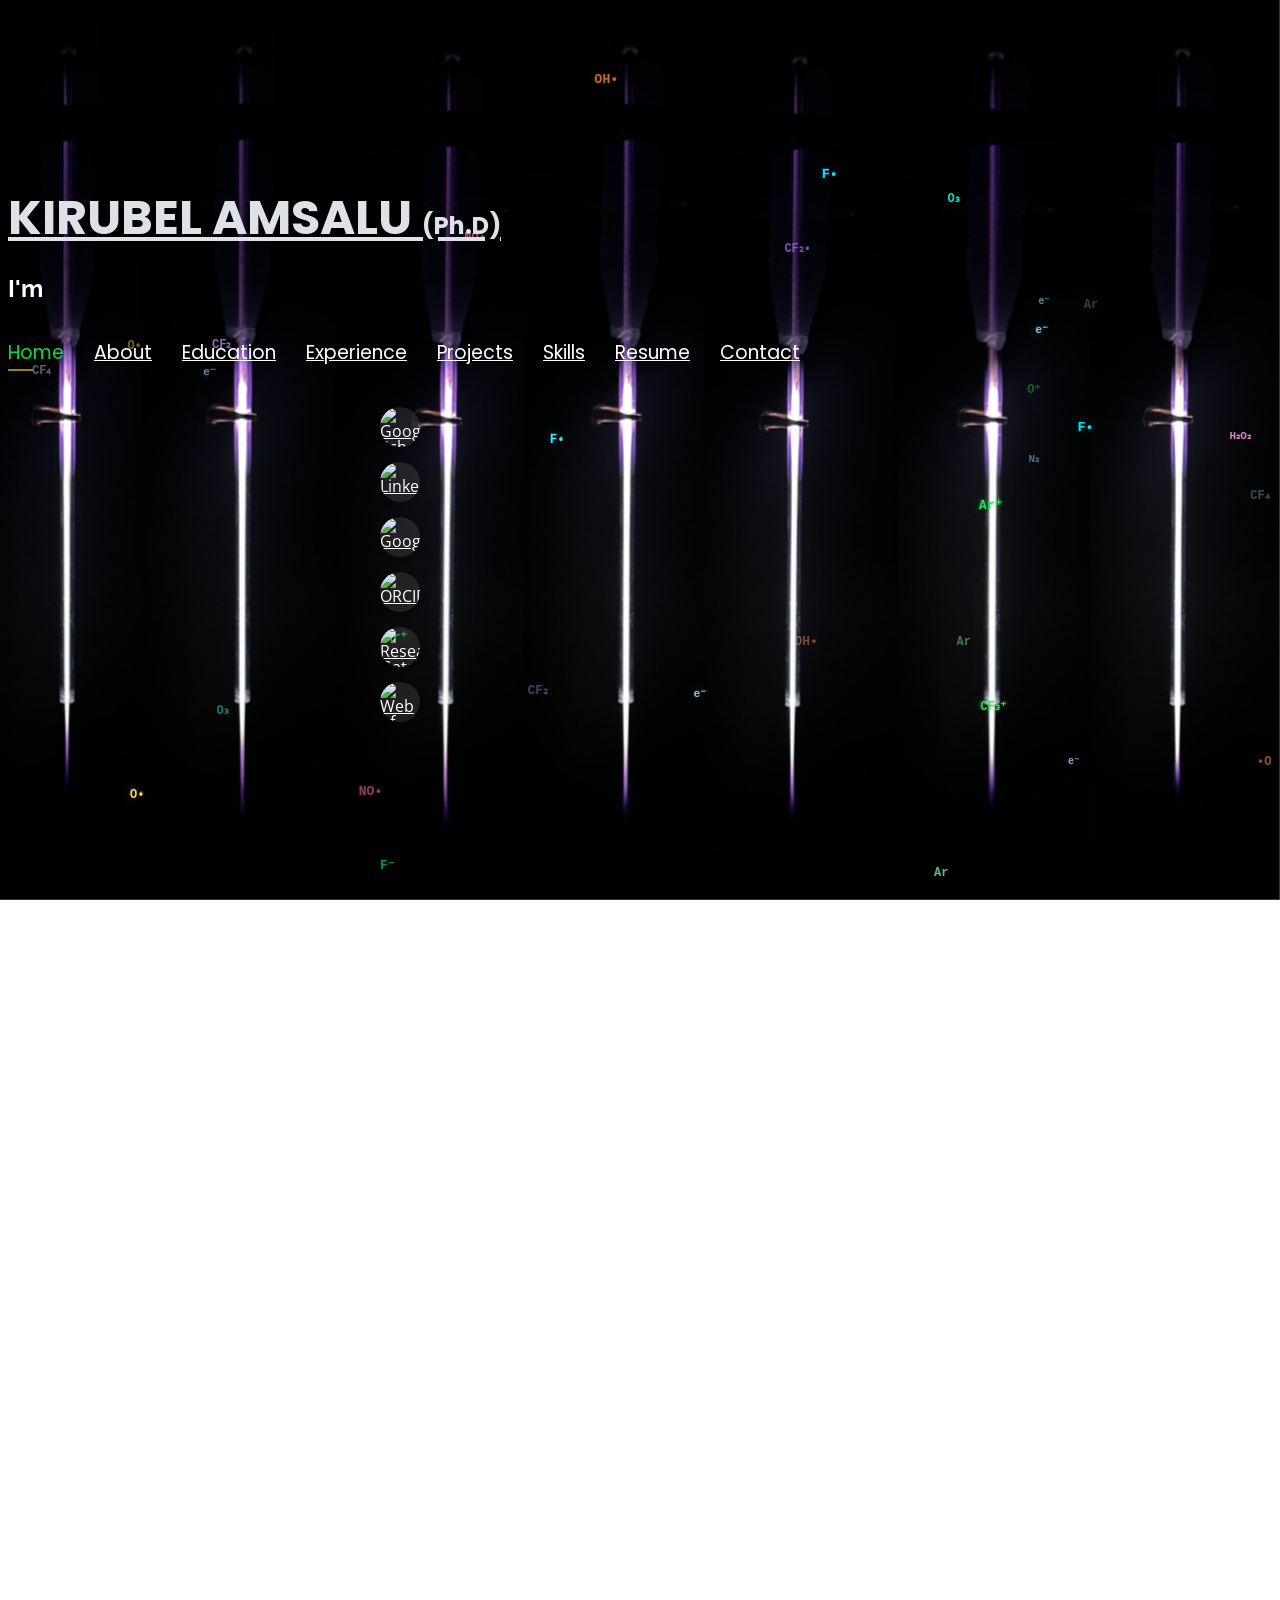
==== index.html @ 0a914f4f "Fix skills images, project filters, AOS jiggle; add plasma species animation - Fix OPA.jpg→OPA.JPG a" ====
<!DOCTYPE html>
<html lang="en">

<head>
  <!-- Google Tag Manager -->
  <script>(function(w,d,s,l,i){w[l]=w[l]||[];w[l].push({'gtm.start':
  new Date().getTime(),event:'gtm.js'});var f=d.getElementsByTagName(s)[0],
  j=d.createElement(s),dl=l!='dataLayer'?'&l='+l:'';j.async=true;j.src=
  'https://www.googletagmanager.com/gtm.js?id='+i+dl;f.parentNode.insertBefore(j,f);
  })(window,document,'script','dataLayer','GTM-5BB8W2X');</script>
  <!-- End Google Tag Manager -->
  <link rel="icon" type="image/png" href="/favicon.png"/>
  <meta charset="utf-8">
  <meta content="width=device-width, initial-scale=1.0" name="viewport">

  <title>Kirubel Amsalu, Ph.D | Plasma Scientist & Researcher</title>
  <meta name="description" content="Personal academic website of Kirubel Amsalu, Postdoctoral Researcher at KRISS. Specializing in plasma diagnostics, laser-induced fluorescence, and plasma-based environmental applications.">
  <meta name="keywords" content="Kirubel Amsalu, plasma science, plasma diagnostics, LIF, laser induced fluorescence, environmental plasma, KRISS, Kwangwoon University, ORCID, plasma physics">
  <meta property="og:title" content="Kirubel Amsalu, Ph.D | Plasma Scientist">
  <meta property="og:description" content="Postdoctoral Researcher at KRISS — plasma diagnostics, OH radical reactivity, laser-plasma interaction.">
  <meta property="og:type" content="website">

  <!-- Google Fonts -->
  <link href="https://fonts.googleapis.com/css?family=Open+Sans:300,300i,400,400i,600,600i,700,700i|Raleway:300,300i,400,400i,500,500i,600,600i,700,700i|Poppins:300,300i,400,400i,500,500i,600,600i,700,700i" rel="stylesheet">

  <!-- Vendor CSS Files -->
  <link href="assets/vendor/bootstrap/css/bootstrap.min.css" rel="stylesheet">
  <link href="assets/vendor/icofont/icofont.min.css" rel="stylesheet">
  <link href="assets/vendor/remixicon/remixicon.css" rel="stylesheet">
  <link href="assets/vendor/owl.carousel/assets/owl.carousel.min.css" rel="stylesheet">
  <link href="assets/vendor/boxicons/css/boxicons.min.css" rel="stylesheet">
  <link href="assets/vendor/venobox/venobox.css" rel="stylesheet">

  <!-- AOS Animate on Scroll -->
  <link href="https://unpkg.com/aos@2.3.4/dist/aos.css" rel="stylesheet">

  <!-- Template Main CSS File -->
  <link href="assets/css/style.css" rel="stylesheet">


  <!-- Global site tag (gtag.js) - Google Analytics -->
  <script async src="https://www.googletagmanager.com/gtag/js?id=UA-169007209-3"></script>
  <script>
    window.dataLayer = window.dataLayer || [];
    function gtag(){dataLayer.push(arguments);}
    gtag('js', new Date());

    gtag('config', 'UA-169007209-3');
  </script>



  <!-- =======================================================
  * Template Name: Personal - v2.1.0
  * Template URL: https://bootstrapmade.com/personal-free-resume-bootstrap-template/
  * Author: BootstrapMade.com
  * License: https://bootstrapmade.com/license/
  ======================================================== -->
</head>

<body>
  
  <!-- Google Tag Manager (noscript) -->
  <noscript><iframe src="https://www.googletagmanager.com/ns.html?id=GTM-5BB8W2X"
  height="0" width="0" style="display:none;visibility:hidden"></iframe></noscript>
  <!-- End Google Tag Manager (noscript) -->
  <!-- ======= Header ======= -->
  <header id="header" class="header-tops">
    <canvas id="hero-canvas"></canvas>
    <div class="container">
      <h1><a href="index.html"> KIRUBEL AMSALU <span style="font-size:0.5em;">(Ph.D)</span> </a></h1>
      <h2 style="color:#fff">I'm <span class="typing" style="color:#12D640"></span></h2>
      <nav class="nav-menu d-none d-lg-block">
        <ul>
          <li class="active"><a href="#header"> <span>Home</span></a></li>
          <li><a href="#about"><span>About</span></a></li>
          <li><a href="#education"> <span>Education</span></a></li>
          <li><a href="#experience"> <span>Experience</span></a></li>
<!--          <li><a href="#projects"> <span>Projects</span></a></li>-->
          <li><a href="#portfolio"> <span>Projects</span></a></li>
          <li><a href="#skills"> <span>Skills</span></a></li>
          <li><a href="https://drive.google.com/file/d/1CdM0ePkAIHpKzuK56HgAEEWf2MLA6uBR/view?usp=sharing" target="_blank"> <span>Resume</span></a></li>
          <li><a href="#contacts"> <span>Contact</span></a></li>

        </ul>
      </nav><!-- .nav-menu -->

      <style>
        .social-links {
          display: flex;
          flex-direction: column; /* Stack the links vertically */
          gap: 15px; /* Space between each link */
          align-items: center; /* Center the icons */
        }
      
        .social-links img {
          width: 40px;  /* Set the icon size */
          height: 40px; /* Set the height same as width for round shape */
          border-radius: 50%; /* Make the icon circular */
          object-fit: cover; /* Ensure the image covers the round shape properly */
          margin-bottom: 10px; /* Space between the icons */
          box-shadow: 0 2px 5px rgba(0, 0, 0, 0.2); /* Optional: add a slight shadow */
        }
      </style>
      
      <div class="social-links">
        <a href="https://scholar.google.com/scholar?hl=en&as_sdt=0%2C5&q=kirubel+amsalu&oq=" target="_blank" class="Google Scholar">
          <img src="assets/img/icons/google.png" alt="Google Scholar" />
        </a>
                
        <a href="https://www.linkedin.com/in/kirubel-amsalu-5b2a8916b/" target="_blank" class="linkedin">
              <img src="assets/img/icons/link.jpg" alt="LinkedIn" />
          </a>
          
          <a href="mailto:kirubelamsalu12@gmail.com" target="_blank" class="google">
              <img src="assets/img/icons/mail.png" alt="Google" />
          </a>
          
          <a href="https://orcid.org/0000-0002-1753-6587" target="_blank" class="orcid">
              <img src="assets/img/icons/orcid.png" alt="ORCID" />
          </a>

          <a href="https://www.researchgate.net/profile/Kirubel-Amsalu-Admasu-2?ev=hdr_xprf" target="_blank" class="Research Gate">
            <img src="assets/img/icons/rg.png" alt="Research Gate" />
        </a>

        <a href="https://www.webofscience.com/wos/author/record/CAH-0550-2022" target="_blank" class="WoS">
          <img src="assets/img/icons/wos.png" alt="Web of Science" />
      </a>
      </div>
      

    </div>
  </header>
  <!-- End Header -->

  <!-- ======= About Section ======= -->
  <section id="about" class="about">

    <!-- ======= About Me ======= -->
    <div class="about-me container">

      <div class="section-title">
        <h1>About</h1>
      </div>

      <div class="row">
        <div class="col-lg-4" data-aos="fade-right">
          <img src="assets/img/profile5.jpg" 
               class="img-fluid" 
               alt="Profile picture"
               style="aspect-ratio: 1 / 1; width: 400px; border-radius: 90%; object-fit: cover; object-position: center top; box-shadow: 0 4px 10px rgba(0, 0, 0, 0.2);">
         
          
        </div>
        <div class="col-lg-8 pt-4 pt-lg-0 content" data-aos="fade-left" style="color:#e8eee8">
          <p>I work across both thermal and non-thermal plasma systems, focusing on plasma diagnostics, laser–plasma interaction studies, and plasma-based environmental applications. My background includes optical emission spectroscopy, electron temperature modeling, and the use of high-voltage plasma sources for chemical analysis and reaction studies.

          <p>Currently, I am developing advanced diagnostic approaches for measuring OH radical reactivity and performing time-resolved plasma analysis. This work involves synchronizing picosecond laser pulses and Nd:YAG laser systems with plasma sources to probe fast reactive species and transient plasma-chemical processes with high temporal precision.

          <p></p>    My broader research goal is to build reliable, high-resolution diagnostic platforms that reveal the underlying mechanisms of plasma-based reactions and support the development of plasma technologies for environmental and scientific applications. 
          </p>
          <div class="row">
            <div class="col-lg-6">
              <ul>
                <li><i class="icofont-rounded-right"></i> <strong>Birthday:</strong> 30 May 1995</li> 
                <li><i class="icofont-rounded-right"></i> <strong>Phone:</strong> +82 10-2474-6598</li>
              </ul>
            </div>
            <div class="col-lg-6">
              <ul>
                <li><i class="icofont-rounded-right"></i> <strong>City:</strong> Daejeon </li>
                <li><i class="icofont-rounded-right"></i> <strong>Email:</strong> kirubelamsalu12@gmail.com</li>
              </ul>
            </div>
          </div>
        </div>
      </div>

    </div><!-- End About Me -->

    <!-- ======= Interests ======= -->
    <div class="interests container">

      <div class="section-title">
        <h1>Interests</h1>
      </div>

      <div class="row">
        <div class="col-lg-3 col-md-4 mt-4" data-aos="fade-up" data-aos-delay="50">
          <div class="icon-box">
            <i class='bx bx-pulse' style="font-size:32px; color:#12d640; padding-right:10px;"></i>
            <h3>Plasma Diagnostics</h3>
          </div>
        </div>
        <div class="col-lg-3 col-md-4 mt-4" data-aos="fade-up" data-aos-delay="100">
          <div class="icon-box">
            <i class='bx bx-glasses' style="font-size:32px; color:#12d640; padding-right:10px;"></i>
            <h3>Molecular Spectroscopy</h3>
          </div>
        </div>
        <div class="col-lg-3 col-md-4 mt-4" data-aos="fade-up" data-aos-delay="150">
          <div class="icon-box">
            <i class='bx bx-water' style="font-size:32px; color:#12d640; padding-right:10px;"></i>
            <h3>Aqueous Ozonation</h3>
          </div>
        </div>
        <div class="col-lg-3 col-md-4 mt-4" data-aos="fade-up" data-aos-delay="200">
          <div class="icon-box">
            <i class='bx bx-wind' style="font-size:32px; color:#12d640; padding-right:10px;"></i>
            <h3>Carbon Neutrality</h3>
          </div>
        </div>
        <div class="col-lg-3 col-md-4 mt-4" data-aos="fade-up" data-aos-delay="250">
          <div class="icon-box">
            <i class='bx bx-atom' style="font-size:32px; color:#12d640; padding-right:10px;"></i>
            <h3>Plasma Physics</h3>
          </div>
        </div>
        <div class="col-lg-3 col-md-4 mt-4" data-aos="fade-up" data-aos-delay="300">
          <div class="icon-box">
            <i class='bx bx-search-alt' style="font-size:32px; color:#12d640; padding-right:10px;"></i>
            <h3>Laser–Plasma Interaction</h3>
          </div>
        </div>
      </div><!-- end row -->
    </div><!-- End Interests -->
  </section><!-- End About Section -->



  <!-- ======= Education Section ======= -->
  <section id="education" class="services">
    <div class="container">
      <div class="section-title">
        <h2>Education</h2>
      </div>
      <ul class="timeline" data-aos="fade-up">

        <li class="timeline-item">
          <span class="tl-date">Mar 2022 – Aug 2025</span>
          <div class="tl-title">PhD in Physics</div>
          <div class="tl-subtitle">Kwangwoon University, Seoul, South Korea</div>
          <div class="tl-body">
            <div class="tl-course-tags">
              <span>Plasma Diagnostics</span>
              <span>Reactive N &amp; O Species</span>
              <span>Environmental Remediation</span>
            </div>
          </div>
        </li>

        <li class="timeline-item">
          <span class="tl-date">Sep 2018 – Aug 2020</span>
          <div class="tl-title">MSc. in Mechanical Engineering</div>
          <div class="tl-subtitle">Addis Ababa Science and Technology University, Ethiopia</div>
          <div class="tl-body">
            <div class="tl-course-tags">
              <span>Nanomaterials Fabrication</span>
              <span>Finite Element Analysis</span>
              <span>Advanced Foundry Technology</span>
            </div>
          </div>
        </li>

        <li class="timeline-item">
          <span class="tl-date">Sep 2013 – Jul 2018</span>
          <div class="tl-title">BSc. in Manufacturing Engineering</div>
          <div class="tl-subtitle">Addis Ababa Science and Technology University, Ethiopia</div>
          <div class="tl-body">
            <div class="tl-course-tags">
              <span>Machine Design</span>
              <span>Material Science</span>
              <span>Metallurgy</span>
            </div>
          </div>
        </li>

      </ul>
    </div>
  </section>
  <!-- End Education Section -->



  <!-- Start Experience Section -->
  <section id="experience" class="services">
    <div class="container">
      <div class="section-title">
        <h2>Experience</h2>
      </div>
      <ul class="timeline" data-aos="fade-up">

        <li class="timeline-item">
          <span class="tl-date">Sep 2025 – Present</span>
          <div class="tl-title"><a href="https://www.kriss.re.kr" style="color:#fff; text-decoration:none;">Korean Research Institute of Standards and Science (KRISS)</a></div>
          <div class="tl-subtitle">Postdoctoral Researcher</div>
          <div class="tl-body">
            <ul>
              <li>Development of plasma modeling.</li>
              <li>OPA laser-LIF based measurement of kinetics of reactive species.</li>
            </ul>
          </div>
        </li>

        <li class="timeline-item">
          <span class="tl-date">Mar 2022 – Aug 2025</span>
          <div class="tl-title"><a href="https://www.kw.ac.kr/en/" style="color:#fff; text-decoration:none;">Kwangwoon University</a></div>
          <div class="tl-subtitle">PhD Researcher</div>
          <div class="tl-body">
            <ul>
              <li>Optimize and characterize plasma devices for environmental pollutant degradation.</li>
              <li>Design experimental setups and develop novel concepts to combat emerging contaminants.</li>
              <li>Publish research in high-impact journals and present at international conferences.</li>
            </ul>
          </div>
        </li>

        <li class="timeline-item">
          <span class="tl-date">Sep 2023 – Jul 2025 (multiple terms)</span>
          <div class="tl-title"><a href="https://www.kw.ac.kr/en/" style="color:#fff; text-decoration:none;">Kwangwoon University</a></div>
          <div class="tl-subtitle">Teaching Assistant — KW-VIP Course</div>
          <div class="tl-body">
            <ul>
              <li>Led experimental sessions on fundamental electrical circuits and plasma generation.</li>
              <li>Guided students in assembling inverter circuits for plasma devices and analyzing electrical characteristics.</li>
              <li>Provided hands-on troubleshooting support during lab sessions.</li>
            </ul>
          </div>
        </li>

        <li class="timeline-item">
          <span class="tl-date">Sep 2018 – Sep 2020</span>
          <div class="tl-title"><a href="https://www.aastu.edu.et/" style="color:#fff; text-decoration:none;">Addis Ababa Science and Technology University</a></div>
          <div class="tl-subtitle">Academic and Research Assistant</div>
          <div class="tl-body">
            <ul>
              <li>Supervised undergraduate final year projects.</li>
              <li>Developed and led a project on urban farming to promote food security.</li>
            </ul>
          </div>
        </li>

      </ul>
    </div>
  </section>
  <!-- End Experience Section -->



  <!-- Start Project Section -->
  <section id="portfolio" class="portfolio">
    <div class="container">

      <div class="section-title">
        <h2>Projects &amp; Publications</h2>
      </div>

      <!-- Research stats bar -->
      <div class="projects-stats-bar" data-aos="fade-up">
        <div class="stat-item">
          <div class="stat-number" id="stat-pubs">13</div>
          <div class="stat-label">Publications</div>
        </div>
        <div class="stat-item">
          <div class="stat-number" id="stat-cit">0<span id="stat-cit-plus" style="opacity:0">+</span></div>
          <div class="stat-label">Citations</div>
        </div>
        <div class="stat-item">
          <div class="stat-number" id="stat-h">7</div>
          <div class="stat-label">h-index</div>
        </div>
        <div class="stat-item">
          <div class="stat-number" id="stat-yr">7</div>
          <div class="stat-label">Years Research</div>
        </div>
      </div>

      <div class="row">
        <div class="col-lg-12 d-flex justify-content-center">
          <ul id="portfolio-flters">
            <li data-filter="*" class="filter-active">All</li>
            <li data-filter=".filter-personal">First Author</li>
            <li data-filter=".filter-collaborative">Collaborative</li>
          </ul>
        </div>
      </div>

      <div class="row portfolio-container">

        <div class="col-lg-4 col-md-6 portfolio-item filter-personal">
          <div class="portfolio-wrap">
            <img src="assets/img/project/Pesticide.png" class="img-fluid" alt="Pesticide Degradation">
            <div class="portfolio-info">
              <div class="portfolio-links">
                <a href="https://doi.org/10.1016/j.cej.2024.154364" target="_blank" rel="noopener noreferrer" title="Open Publication">
                  <i class="bx bx-link-external"></i>
                </a>
              </div>
            </div>
          </div>
          <div class="portfolio-card-meta">
            <h5>Pesticide Degradation from Green Coffee Beans</h5>
            <p class="pc-journal">Chemical Engineering Journal <span class="pc-year">· 2024</span></p>
            <a href="https://doi.org/10.1016/j.cej.2024.154364" target="_blank" class="pc-doi">DOI →</a>
          </div>
        </div>

        <div class="col-lg-4 col-md-6 portfolio-item filter-personal">
          <div class="portfolio-wrap">
            <img src="assets/img/project/DBP.png" class="img-fluid" alt="DBP Removal">
            <div class="portfolio-info">
              <div class="portfolio-links">
                <a href="https://doi.org/10.1016/j.cej.2024.157895" target="_blank" rel="noopener noreferrer" title="Open Publication">
                  <i class="bx bx-link-external"></i>
                </a>
              </div>
            </div>
          </div>
          <div class="portfolio-card-meta">
            <h5>Dibutyl Phthalate Removal from Water using OH Radicals</h5>
            <p class="pc-journal">Chemical Engineering Journal <span class="pc-year">· 2024</span></p>
            <a href="https://doi.org/10.1016/j.cej.2024.157895" target="_blank" class="pc-doi">DOI →</a>
          </div>
        </div>

        <div class="col-lg-4 col-md-6 portfolio-item filter-personal">
          <div class="portfolio-wrap">
            <img src="assets/img/project/Cellulase.png" class="img-fluid" alt="Cellulase">
            <div class="portfolio-info">
              <div class="portfolio-links">
                <a href="https://doi.org/10.1186/s40643-025-01006-z#Abs1" target="_blank" rel="noopener noreferrer" title="Open Publication">
                  <i class="bx bx-link-external"></i>
                </a>
              </div>
            </div>
          </div>
          <div class="portfolio-card-meta">
            <h5>NTP Promoting Cellulase Production</h5>
            <p class="pc-journal">Bioresources and Bioprocessing <span class="pc-year">· 2025</span></p>
            <a href="https://doi.org/10.1186/s40643-025-01006-z#Abs1" target="_blank" class="pc-doi">DOI →</a>
          </div>
        </div>

        <div class="col-lg-4 col-md-6 portfolio-item filter-collaborative">
          <div class="portfolio-wrap">
            <img src="assets/img/project/PoF.jpg" class="img-fluid" alt="OH Radicals Diagnostics">
            <div class="portfolio-info">
              <div class="portfolio-links">
                <a href="https://doi.org/10.1063/5.0272728" target="_blank" rel="noopener noreferrer" title="Open Publication">
                  <i class="bx bx-link-external"></i>
                </a>
              </div>
            </div>
          </div>
          <div class="portfolio-card-meta">
            <h5>Spatial and Temporal Diagnostics of OH Radicals</h5>
            <p class="pc-journal">Physics of Fluids <span class="pc-year">· 2025</span></p>
            <a href="https://doi.org/10.1063/5.0272728" target="_blank" class="pc-doi">DOI →</a>
          </div>
        </div>

        <div class="col-lg-4 col-md-6 portfolio-item filter-collaborative">
          <div class="portfolio-wrap">
            <img src="assets/img/project/CBZ.jpg" class="img-fluid" alt="Carbamazepine">
            <div class="portfolio-info">
              <div class="portfolio-links">
                <a href="https://doi.org/10.1016/j.jece.2025.117644" target="_blank" rel="noopener noreferrer" title="Open Publication">
                  <i class="bx bx-link-external"></i>
                </a>
              </div>
            </div>
          </div>
          <div class="portfolio-card-meta">
            <h5>Carbamazepine Degradation using APPJ-Generated Species</h5>
            <p class="pc-journal">J. Environmental Chemical Engineering <span class="pc-year">· 2025</span></p>
            <a href="https://doi.org/10.1016/j.jece.2025.117644" target="_blank" class="pc-doi">DOI →</a>
          </div>
        </div>

        <div class="col-lg-4 col-md-6 portfolio-item filter-collaborative">
          <div class="portfolio-wrap">
            <img src="assets/img/project/sabnaj.jpg" class="img-fluid" alt="Seaweed Tomato">
            <div class="portfolio-info">
              <div class="portfolio-links">
                <a href="https://doi.org/10.1016/j.foodchem.2025.144747" target="_blank" rel="noopener noreferrer" title="Open Publication">
                  <i class="bx bx-link-external"></i>
                </a>
              </div>
            </div>
          </div>
          <div class="portfolio-card-meta">
            <h5>Synergy Between Plasma Water and Seaweed Biostimulants in Tomato</h5>
            <p class="pc-journal">Food Chemistry <span class="pc-year">· 2025</span></p>
            <a href="https://doi.org/10.1016/j.foodchem.2025.144747" target="_blank" class="pc-doi">DOI →</a>
          </div>
        </div>

        <div class="col-lg-4 col-md-6 portfolio-item filter-collaborative">
          <div class="portfolio-wrap">
            <img src="assets/img/project/Pak Choi.jpg" class="img-fluid" alt="Pak Choi">
            <div class="portfolio-info">
              <div class="portfolio-links">
                <a href="https://doi.org/10.1016/j.fmre.2024.06.010" target="_blank" rel="noopener noreferrer" title="Open Publication">
                  <i class="bx bx-link-external"></i>
                </a>
              </div>
            </div>
          </div>
          <div class="portfolio-card-meta">
            <h5>Enhancing Growth and Salinity Tolerance of Pak Choi Plants</h5>
            <p class="pc-journal">Fundamental Research <span class="pc-year">· 2024</span></p>
            <a href="https://doi.org/10.1016/j.fmre.2024.06.010" target="_blank" class="pc-doi">DOI →</a>
          </div>
        </div>

        <div class="col-lg-4 col-md-6 portfolio-item filter-collaborative">
          <div class="portfolio-wrap">
            <img src="assets/img/project/Praj.jpg" class="img-fluid" alt="PVA Films">
            <div class="portfolio-info">
              <div class="portfolio-links">
                <a href="https://doi.org/10.1002/ppap.202300102" target="_blank" rel="noopener noreferrer" title="Open Publication">
                  <i class="bx bx-link-external"></i>
                </a>
              </div>
            </div>
          </div>
          <div class="portfolio-card-meta">
            <h5>Surface Activation of Polyvinyl Alcohol Films</h5>
            <p class="pc-journal">Plasma Processes and Polymers <span class="pc-year">· 2023</span></p>
            <a href="https://doi.org/10.1002/ppap.202300102" target="_blank" class="pc-doi">DOI →</a>
          </div>
        </div>

        <div class="col-lg-4 col-md-6 portfolio-item filter-collaborative">
          <div class="portfolio-wrap">
            <img src="assets/img/project/TPH.jpg" class="img-fluid" alt="TPH Soil">
            <div class="portfolio-info">
              <div class="portfolio-links">
                <a href="https://doi.org/10.1016/j.envres.2023.117398" target="_blank" rel="noopener noreferrer" title="Open Publication">
                  <i class="bx bx-link-external"></i>
                </a>
              </div>
            </div>
          </div>
          <div class="portfolio-card-meta">
            <h5>Total Petroleum Hydrocarbon Removal from Soil using Ozone</h5>
            <p class="pc-journal">Environmental Research <span class="pc-year">· 2023</span></p>
            <a href="https://doi.org/10.1016/j.envres.2023.117398" target="_blank" class="pc-doi">DOI →</a>
          </div>
        </div>

        <div class="col-lg-4 col-md-6 portfolio-item filter-collaborative">
          <div class="portfolio-wrap">
            <img src="assets/img/project/Ampicilline.jpg" class="img-fluid" alt="Ampicillin">
            <div class="portfolio-info">
              <div class="portfolio-links">
                <a href="https://doi.org/10.1016/j.jece.2024.113445" target="_blank" rel="noopener noreferrer" title="Open Publication">
                  <i class="bx bx-link-external"></i>
                </a>
              </div>
            </div>
          </div>
          <div class="portfolio-card-meta">
            <h5>Ampicillin Removal from Water using APPJ Discharge</h5>
            <p class="pc-journal">J. Environmental Chemical Engineering <span class="pc-year">· 2024</span></p>
            <a href="https://doi.org/10.1016/j.jece.2024.113445" target="_blank" class="pc-doi">DOI →</a>
          </div>
        </div>

        <div class="col-lg-4 col-md-6 portfolio-item filter-collaborative">
          <div class="portfolio-wrap">
            <img src="assets/img/project/Dual duty cycle.jpg" class="img-fluid" alt="Dual Duty Cycle">
            <div class="portfolio-info">
              <div class="portfolio-links">
                <a href="https://doi.org/10.1002/ppap.202400098" target="_blank" rel="noopener noreferrer" title="Open Publication">
                  <i class="bx bx-link-external"></i>
                </a>
              </div>
            </div>
          </div>
          <div class="portfolio-card-meta">
            <h5>Dual Duty Cycle for Selective Generation of Reactive Species</h5>
            <p class="pc-journal">Plasma Processes and Polymers <span class="pc-year">· 2024</span></p>
            <a href="https://doi.org/10.1002/ppap.202400098" target="_blank" class="pc-doi">DOI →</a>
          </div>
        </div>

        <div class="col-lg-4 col-md-6 portfolio-item filter-collaborative">
          <div class="portfolio-wrap">
            <img src="assets/img/project/Textile Dye.jpg" class="img-fluid" alt="Textile Dye">
            <div class="portfolio-info">
              <div class="portfolio-links">
                <a href="https://doi.org/10.1016/j.jenvman.2024.122554" target="_blank" rel="noopener noreferrer" title="Open Publication">
                  <i class="bx bx-link-external"></i>
                </a>
              </div>
            </div>
          </div>
          <div class="portfolio-card-meta">
            <h5>Textile Dye Removal using Nitric Oxide Plasma Species</h5>
            <p class="pc-journal">Journal of Environmental Management <span class="pc-year">· 2024</span></p>
            <a href="https://doi.org/10.1016/j.jenvman.2024.122554" target="_blank" class="pc-doi">DOI →</a>
          </div>
        </div>

      </div><!-- end portfolio-container -->
    </div>
  </section>
  <!-- End Project Section -->





  
  <!-- Start Skills Section -->
  <section id="skills" class="services">
    <div class="container">
      <div class="section-title">
        <h2>Skills</h2>
      </div>

      <!-- Hardware -->
      <div class="skills-section-box" data-aos="fade-up">
        <h4>Hardware</h4>
        <div style="display:flex; flex-wrap:wrap; gap:16px; justify-content:center;">
          <div class="skill-card"><img src="assets/img/skills/CD.jpg" alt="CD"><p>Circular Dichroism</p></div>
          <div class="skill-card"><img src="assets/img/skills/gas FTIR.jpg" alt="Gas FTIR"><p>Gas FTIR</p></div>
          <div class="skill-card"><img src="assets/img/skills/FID.jpg" alt="GC-FID"><p>GC-FID</p></div>
          <div class="skill-card"><img src="assets/img/skills/GCMS.jpg" alt="GC-MS"><p>GC-MS</p></div>
          <div class="skill-card"><img src="assets/img/skills/voltage.jpg" alt="High Voltage"><p>High Voltage Measurement</p></div>
          <div class="skill-card"><img src="assets/img/skills/HR4000.png" alt="HR4000"><p>HR4000 Spectrometer</p></div>
          <div class="skill-card"><img src="assets/img/skills/LCMS.jpg" alt="LC-MS"><p>LC-MS</p></div>
          <div class="skill-card"><img src="assets/img/skills/monochromator.jpg" alt="ICCD-Mono"><p>ICCD-Monochromator</p></div>
          <div class="skill-card"><img src="assets/img/skills/Raman.jpg" alt="Raman"><p>Raman Spectroscopy</p></div>
          <div class="skill-card"><img src="assets/img/skills/LIF.png" alt="LIF"><p>Laser Induced Fluorescence</p></div>
          <div class="skill-card"><img src="assets/img/skills/OPA.JPG" alt="OPA Laser"><p>OPA Laser</p></div>
          <div class="skill-card"><img src="assets/img/skills/SR400.JPG" alt="Gated Photon Counter"><p>Gated Photon Counter</p></div>
          <div class="skill-card"><img src="assets/img/skills/XRD.jpeg" alt="XRD"><p>X-ray Diffraction</p></div>
          <div class="skill-card"><img src="assets/img/skills/UVAS.jpg" alt="UVAS"><p>UV Absorption Spectroscopy</p></div>
          <div class="skill-card"><img src="assets/img/skills/DG535.jpg" alt="DG535"><p>Delay Generator DG535</p></div>
        </div>
      </div>

      <!-- Software -->
      <div class="skills-section-box" data-aos="fade-up" data-aos-delay="100">
        <h4>Software</h4>
        <div style="display:flex; flex-wrap:wrap; gap:16px; justify-content:center;">
          <div class="skill-card"><img src="assets/img/skills/office.jpg" alt="MS Office"><p>MS Office — Advanced</p></div>
          <div class="skill-card"><img src="assets/img/skills/origin.png" alt="Origin Pro"><p>Origin Pro — Advanced</p></div>
          <div class="skill-card"><img src="assets/img/skills/python.png" alt="Python"><p>Python — Beginner</p></div>
          <div class="skill-card"><img src="assets/img/skills/matlab.png" alt="MATLAB"><p>MATLAB — Beginner</p></div>
          <div class="skill-card"><img src="assets/img/skills/octave.png" alt="GNU Octave"><p>GNU Octave — Beginner</p></div>
          <div class="skill-card"><img src="assets/img/skills/massive.jpg" alt="MassiveOES"><p>MassiveOES — Advanced</p></div>
          <div class="skill-card"><img src="assets/img/skills/lifbase.jpg" alt="LIFBase"><p>LIFBase — Intermediate</p></div>
          <div class="skill-card"><img src="assets/img/skills/labview.svg" alt="LabVIEW"><p>LabVIEW — Beginner</p></div>
        </div>
      </div>

    </div>
  </section>
  <!-- End Skills Section -->

 <!-- Start Contact Section -->
<section id="contacts" class="contact">
  <div class="container">

    <div class="section-title">
      <h2>Contact</h2>
    </div>

    <div class="row mt-2">

      <!-- Address -->
      <div class="col-md-6 d-flex align-items-stretch">
        <div class="info-box">
          <i class="bx bx-map"></i>
          <h3>My Address</h3>
          <p>452 Doryong-dong, Yuseong-gu</p>
          <p>Daejeon, 34113</p>
        </div>
      </div>

      <!-- Social Profiles -->
      <div class="col-md-6 mt-4 mt-md-0 d-flex align-items-stretch">
        <div class="info-box">
          <i class="bx bx-share-alt"></i>
          <h3>Social Profiles</h3>
          <div class="social-links">
            <a href="https://www.linkedin.com/in/kirubel-amsalu-5b2a8916b/" target="_blank" class="linkedin">
              <i class="bx bxl-linkedin"></i>
            </a>
          </div>
        </div>
      </div>

      <!-- Email -->
      <div class="col-md-6 mt-4 d-flex align-items-stretch">
        <div class="info-box">
          <i class="bx bx-envelope"></i>
          <h3>Email</h3>
          <p>kirubelamsalu12@gmail.com</p>
          <p>kirubel@kriss.re.kr </p>
        </div>
      </div>

      <!-- Phone -->
      <div class="col-md-6 mt-4 d-flex align-items-stretch">
        <div class="info-box">
          <i class="bx bx-phone-call"></i>
          <h3>Contact</h3>
          <p>+82 10-2474-6598</p>
        </div>
      </div>

    </div>

    <!-- Contact Form -->
    <div class="row mt-4" data-aos="fade-up">
      <div class="col-12">
        <div class="info-box" style="padding: 28px 30px;">
          <i class="bx bx-envelope-open" style="font-size:24px; padding:14px; border-radius:50%; background:rgba(18,214,64,0.15); color:#12d640; float:left; margin-right:15px;"></i>
          <h3 style="color:#12d640; margin: 10px 0 20px 68px;">Send Me a Message</h3>
          <form id="contactForm" class="contact-form" style="clear:both;">
            <div class="row">
              <div class="col-md-6">
                <input type="text" id="cf-name" placeholder="Your Full Name" required>
              </div>
              <div class="col-md-6">
                <input type="email" id="cf-email" placeholder="Your Email Address" required>
              </div>
            </div>
            <input type="text" id="cf-subject" placeholder="Subject">
            <textarea id="cf-message" rows="5" placeholder="Write your message here..." required></textarea>
            <button type="submit"><i class="bx bx-send" style="margin-right:8px;"></i>Send Message</button>
            <p style="margin-top:12px; font-size:0.78rem; color:#adb5bd;">
              This will open your default email client pre-filled with your message.
            </p>
          </form>
        </div>
      </div>
    </div>

  </div>
</section>
<!-- End Contact Section -->


  <!-- Vendor JS Files -->
  <script src="assets/vendor/jquery/jquery.min.js"></script>
  <script src="assets/vendor/bootstrap/js/bootstrap.bundle.min.js"></script>
  <script src="assets/vendor/jquery.easing/jquery.easing.min.js"></script>
  <script src="assets/vendor/php-email-form/validate.js"></script>
  <script src="assets/vendor/waypoints/jquery.waypoints.min.js"></script>
  <script src="assets/vendor/counterup/counterup.min.js"></script>
  <script src="assets/vendor/owl.carousel/owl.carousel.min.js"></script>
  <script src="assets/vendor/isotope-layout/isotope.pkgd.min.js"></script>
  <script src="assets/vendor/venobox/venobox.min.js"></script>
  <script src="assets/vendor/typed.js/typed.min.js"></script>
  <script type="text/javascript">
    var typed = new Typed('.typing',{
      strings: ["Plasma Scientist", "Environmentalist"],
      loop: true,
      typeSpeed: 75,
      backSpeed: 75
    });
  </script>

  <!-- Template Main JS File -->
  <script src="assets/js/main.js"></script>

  <!-- AOS Animate on Scroll -->
  <script src="https://unpkg.com/aos@2.3.4/dist/aos.js"></script>
  <script>AOS.init({ duration: 700, once: true, offset: 0, delay: 0 });</script>

  <!-- Back to top button -->
  <a href="#header" class="back-to-top" id="backToTop" title="Back to top">
    <i class="bx bx-up-arrow-alt"></i>
  </a>

  <!-- Back-to-top: show whenever any section is active -->
  <script>
  (function() {
    var btn = document.getElementById('backToTop');
    function updateBackToTop() {
      if (btn) btn.classList.toggle('visible', document.getElementById('header').classList.contains('header-top'));
    }
    new MutationObserver(updateBackToTop)
      .observe(document.getElementById('header'), { attributes: true, attributeFilter: ['class'] });
  })();
  </script>

  <!-- Projects stats counter: counts up, citations includes animated + -->
  <script>
  (function() {
    var ran = false;
    function countUp(el, target, suffix, duration) {
      var current = 0, step = target / (duration / 16);
      var t = setInterval(function() {
        current += step;
        if (current >= target) {
          current = target;
          clearInterval(t);
          if (suffix) {
            var plus = document.getElementById('stat-cit-plus');
            if (plus) { plus.style.opacity = '1'; plus.style.transition = 'opacity 0.4s'; }
          }
        }
        el.childNodes[0].nodeValue = Math.floor(current);
      }, 16);
    }
    function animateStats() {
      if (ran) return; ran = true;
      var pubs = document.getElementById('stat-pubs');
      var cit  = document.getElementById('stat-cit');
      var h    = document.getElementById('stat-h');
      var yr   = document.getElementById('stat-yr');
      if (pubs) { pubs.textContent = '0'; countUp(pubs, 13,  false, 1400); }
      if (cit)  { cit.childNodes[0].nodeValue = '0'; countUp(cit, 220, true, 1800); }
      if (h)    { h.textContent = '0';   countUp(h,   7,   false, 1000); }
      if (yr)   { yr.textContent = '0';  countUp(yr,  7,   false, 1000); }
    }
    var portfolio = document.getElementById('portfolio');
    if (portfolio) {
      new MutationObserver(function() {
        if (portfolio.classList.contains('section-show')) animateStats();
      }).observe(portfolio, { attributes: true, attributeFilter: ['class'] });
    }
  })();
  </script>

  <!-- Contact form: compose mailto on submit -->
  <script>
  (function() {
    var form = document.getElementById('contactForm');
    if (!form) return;
    form.addEventListener('submit', function(e) {
      e.preventDefault();
      var name    = (document.getElementById('cf-name')   || {}).value || '';
      var email   = (document.getElementById('cf-email')  || {}).value || '';
      var subject = (document.getElementById('cf-subject')|| {}).value || 'Message from website';
      var message = (document.getElementById('cf-message')|| {}).value || '';
      var body = 'Name: ' + name + '\nEmail: ' + email + '\n\n' + message;
      var mailto = 'mailto:kirubelamsalu12@gmail.com'
        + '?subject=' + encodeURIComponent(subject)
        + '&body='    + encodeURIComponent(body);
      window.location.href = mailto;
    });
  })();
  </script>

  <!-- Hero canvas: plasma discharge species animation -->
  <script>
  (function() {
    var canvas = document.getElementById('hero-canvas');
    if (!canvas) return;
    var ctx = canvas.getContext('2d');

    // Plasma species definitions: label, color, size, speed multiplier, type
    var SPECIES = [
      // Electrons — fast, tiny, bright blue-white
      { label: 'e⁻', color: '#a0d8ff', size: 11, speed: 2.4, type: 'electron' },
      { label: 'e⁻', color: '#c0e8ff', size: 10, speed: 2.8, type: 'electron' },
      { label: 'e⁻', color: '#80ccff', size: 11, speed: 2.2, type: 'electron' },
      { label: 'e⁻', color: '#b0dfff', size: 10, speed: 3.0, type: 'electron' },
      { label: 'e⁻', color: '#90d4ff', size: 11, speed: 2.6, type: 'electron' },
      // Ions — medium speed, green (Ar⁺ dominant in lab)
      { label: 'Ar⁺', color: '#12d640', size: 13, speed: 0.6, type: 'ion' },
      { label: 'Ar⁺', color: '#18e850', size: 13, speed: 0.5, type: 'ion' },
      { label: 'CF₃⁺', color: '#30e860', size: 12, speed: 0.4, type: 'ion' },
      { label: 'O⁺',  color: '#20d848', size: 12, speed: 0.7, type: 'ion' },
      { label: 'F⁻',  color: '#10c038', size: 12, speed: 0.5, type: 'ion' },
      // OH radicals — orange, fast
      { label: 'OH•', color: '#ff8c42', size: 13, speed: 1.4, type: 'radical' },
      { label: 'OH•', color: '#ffa060', size: 13, speed: 1.2, type: 'radical' },
      { label: '•OH',  color: '#ff9050', size: 12, speed: 1.5, type: 'radical' },
      // F atoms — cyan
      { label: 'F•',  color: '#00e5ff', size: 13, speed: 1.8, type: 'radical' },
      { label: 'F•',  color: '#40f0ff', size: 12, speed: 2.0, type: 'radical' },
      { label: 'F•',  color: '#20e8ff', size: 13, speed: 1.6, type: 'radical' },
      // O atoms — warm yellow
      { label: 'O•',  color: '#ffe066', size: 12, speed: 1.3, type: 'radical' },
      { label: 'O•',  color: '#ffd040', size: 12, speed: 1.5, type: 'radical' },
      // NO radical — magenta/pink (important in plasma)
      { label: 'NO•', color: '#ff6eb4', size: 13, speed: 0.9, type: 'radical' },
      { label: 'NO•', color: '#ff80c0', size: 12, speed: 1.0, type: 'radical' },
      // CF₂ radical — purple (important in CF4 plasma)
      { label: 'CF₂', color: '#b47cff', size: 13, speed: 0.7, type: 'neutral' },
      { label: 'CF₂', color: '#c890ff', size: 12, speed: 0.6, type: 'neutral' },
      { label: 'CF₂•', color: '#a060ee', size: 12, speed: 0.8, type: 'neutral' },
      // Ozone — teal
      { label: 'O₃',  color: '#00e0c0', size: 12, speed: 0.5, type: 'neutral' },
      { label: 'O₃',  color: '#20f0d0', size: 12, speed: 0.6, type: 'neutral' },
      // Heavy neutrals — slow, dim
      { label: 'CF₄', color: '#7090b0', size: 12, speed: 0.25, type: 'neutral' },
      { label: 'CF₄', color: '#608090', size: 12, speed: 0.20, type: 'neutral' },
      { label: 'Ar',      color: '#4db86a', size: 12, speed: 0.30, type: 'neutral' },
      { label: 'Ar',      color: '#3da050', size: 12, speed: 0.28, type: 'neutral' },
      { label: 'Ar',      color: '#5dc080', size: 12, speed: 0.32, type: 'neutral' },
      // N₂ molecule — light blue (plasma bg)
      { label: 'N₂',  color: '#80a8e8', size: 11, speed: 0.35, type: 'neutral' },
      // H₂O₂ (from water plasma)
      { label: 'H₂O₂', color: '#e080c0', size: 11, speed: 0.40, type: 'neutral' }
    ];

    var particles = [];

    function resize() {
      canvas.width  = canvas.offsetWidth;
      canvas.height = canvas.offsetHeight;
      // Rebuild particles on resize to fill canvas
      particles = [];
      SPECIES.forEach(function(sp) {
        var angle = Math.random() * Math.PI * 2;
        particles.push({
          label:  sp.label,
          color:  sp.color,
          size:   sp.size,
          type:   sp.type,
          x:  Math.random() * canvas.width,
          y:  Math.random() * canvas.height,
          dx: Math.cos(angle) * sp.speed * (0.7 + Math.random() * 0.6),
          dy: Math.sin(angle) * sp.speed * (0.7 + Math.random() * 0.6),
          a:  Math.random() * Math.PI * 2,   // phase for pulsing
          da: 0.015 + Math.random() * 0.015  // pulse speed
        });
      });
    }

    window.addEventListener('resize', resize);
    resize();

    function draw() {
      ctx.clearRect(0, 0, canvas.width, canvas.height);

      // Draw faint collision trails between nearby species
      for (var i = 0; i < particles.length; i++) {
        for (var j = i + 1; j < particles.length; j++) {
          var ddx = particles[i].x - particles[j].x;
          var ddy = particles[i].y - particles[j].y;
          var dist = Math.sqrt(ddx*ddx + ddy*ddy);
          if (dist < 100) {
            var alpha = 0.12 * (1 - dist / 100);
            ctx.strokeStyle = 'rgba(18,214,64,' + alpha + ')';
            ctx.lineWidth = 0.5;
            ctx.beginPath();
            ctx.moveTo(particles[i].x, particles[i].y);
            ctx.lineTo(particles[j].x, particles[j].y);
            ctx.stroke();
          }
        }
      }

      // Draw each species label
      particles.forEach(function(p) {
        p.a += p.da;
        var pulse = 0.55 + 0.45 * Math.sin(p.a);  // 0.1 – 1.0

        // Glow halo for radicals and ions
        if (p.type === 'electron' || p.type === 'radical' || p.type === 'ion') {
          ctx.save();
          ctx.globalAlpha = pulse * 0.25;
          ctx.shadowColor = p.color;
          ctx.shadowBlur  = 12;
          ctx.fillStyle   = p.color;
          ctx.font = 'bold ' + (p.size + 2) + 'px "Courier New", monospace';
          ctx.textAlign = 'center';
          ctx.textBaseline = 'middle';
          ctx.fillText(p.label, p.x, p.y);
          ctx.restore();
        }

        // Main label
        ctx.save();
        ctx.globalAlpha = 0.35 + 0.65 * pulse;
        ctx.fillStyle   = p.color;
        ctx.font = 'bold ' + p.size + 'px "Courier New", monospace';
        ctx.textAlign = 'center';
        ctx.textBaseline = 'middle';
        ctx.fillText(p.label, p.x, p.y);
        ctx.restore();

        // Move
        p.x += p.dx;
        p.y += p.dy;
        // Wrap around edges
        if (p.x < -30)              p.x = canvas.width  + 20;
        if (p.x > canvas.width + 30) p.x = -20;
        if (p.y < -20)              p.y = canvas.height + 10;
        if (p.y > canvas.height + 20) p.y = -10;
      });

      requestAnimationFrame(draw);
    }

    draw();
  })();
  </script>

</body>

</html>
---- assets/css/style.css ----
/**
* Template Name: Personal - v2.1.0
* Template URL: https://bootstrapmade.com/personal-free-resume-bootstrap-template/
* Author: BootstrapMade.com
* License: https://bootstrapmade.com/license/
*/

/*--------------------------------------------------------------
# General
--------------------------------------------------------------*/
body {
  font-family: "Open Sans", sans-serif;
  color: #fff;
  position: relative;
  background: transparent;
}

body::before {
  content: "";
  position: fixed;
  background: url('../img/background/pla.jpg') no-repeat center center fixed;
  background-size: cover;
  left: 0;
  right: 0;
  top: 0;
  height: 100vh;
}

@media (min-width: 1024px) {
  body::before {
    background-attachment: fixed;
  }
}

a {
  color: #12d640;
}

a:hover {
  color: #12d640;
  text-decoration: none;
}

h1, h2, h3, h4, h5, h6 {
  font-family: "Raleway", sans-serif;
}

#contacts {
  background: url('../img/background/contact.jpg') no-repeat center center;
  background-size: cover;
  background-attachment: fixed;
  height: auto;
  padding-bottom: 60px;
}



#about {
  background: url('../img/background/About.jpg') no-repeat center center;
  background-size: cover;
  background-attachment: fixed;
  height: auto;
  padding-bottom: 60px;
}

#about::before {
  content: "";
  position: absolute;
  top: 0;
  left: 0;
  width: 100%;
  height: 100%;
  background: rgba(0,0,0,0.4); /* adjust transparency */
  z-index: 1;
}

/* Your text needs to be above the overlay */
#about * {
  position: relative;
  z-index: 2;
}


/*--------------------------------------------------------------

# Header
--------------------------------------------------------------*/
#header {
  transition: ease-in-out 0s;
  position: relative;
  height: 100vh;
  display: flex;
  align-items: center;
  z-index: 997;
  overflow-y: auto;
}

#header * {
  transition: ease-in-out 0s;
}

#header h1 {
  font-size: 48px;
  margin-top: 0px;
  padding: 0;
  line-height: 1;
  font-weight: 700;
  font-family: "Poppins", sans-serif;
}

#header h1 a, #header h1 a:hover {
  color: #dee2e6;
  line-height: 1;
  display: inline-block;
}

#header h2 {
  font-size: 24px;
  margin-top: 20px;
  color: #12d640;
}

#header h2 span {
  color: #ffc107;
  border-bottom: 2px solid #1c7d32;
  padding-bottom: 6px;
}

#header img {
  padding: 0;
  margin: 0;
}

#header .social-links {
  margin-top: 40px;
  display: flex;
}

#header .social-links a {
  font-size: 16px;
  display: flex;
  justify-content: center;
  align-items: center;
  background: rgba(255, 255, 255, 0.1);
  color: #fff;
  line-height: 1;
  margin-right: 8px;
  border-radius: 50%;
  width: 40px;
  height: 40px;
}

#header .social-links a:hover {
  background: #1c7d32;
}

@media (max-width: 992px) {
  #header h1 {
    font-size: 36px;
  }
  #header h2 {
    font-size: 20px;
    line-height: 30px;
  }
  #header .social-links {
    margin-top: 15px;
  }
  #header .container {
    display: flex;
    flex-direction: column;
    align-items: center;
  }
}

/*--------------------------------------------------------------
# Navigation Menu
--------------------------------------------------------------*/
/* Desktop Navigation */
.nav-menu {
  margin-top: 35px;
}

.nav-menu ul {
  display: flex;
  margin: 0;
  padding: 0;
  list-style: none;
}

.nav-menu li + li {
  margin-left: 30px;
}

.nav-menu a {
  display: block;
  position: relative;
  color: #fff;
  font-size: 19px;
  font-family: "Poppins", sans-serif;
  font-weight: 400;
}

.nav-menu a:before {
  content: "";
  position: absolute;
  width: 0;
  height: 2px;
  bottom: -4px;
  left: 0;
  background-color: #9e7f25;
  visibility: hidden;
  width: 0px;
  transition: all 0.3s ease-in-out 0s;
}

.nav-menu a:hover:before, .nav-menu li:hover > a:before, .nav-menu .active > a:before {
  visibility: visible;
  width: 25px;
}

.nav-menu a:hover, .nav-menu .active > a, .nav-menu li:hover > a {
  color: #12d640;
  text-decoration: none;
}

/* Mobile Navigation */
.mobile-nav-toggle {
  position: fixed;
  right: 15px;
  top: 15px;
  z-index: 9998;
  border: 0;
  background: none;
  font-size: 24px;
  transition: all 0.4s;
  outline: none !important;
  line-height: 1;
  cursor: pointer;
  text-align: right;
}

.mobile-nav-toggle i {
  color: #fff;
}

.mobile-nav {
  position: fixed;
  top: 55px;
  right: 15px;
  bottom: 15px;
  left: 15px;
  z-index: 9999;
  overflow-y: auto;
  background: rgba(0, 0, 0, 0.7);
  transition: ease-in-out 0s;
  opacity: 0;
  visibility: hidden;
  border-radius: 10px;
  padding: 10px 0;
  border: 2px solid rgba(255, 255, 255, 0.12);
}

.mobile-nav * {
  margin: 0;
  padding: 0;
  list-style: none;
}

.mobile-nav a {
  display: block;
  position: relative;
  color: #fff;
  padding: 10px 20px;
  font-weight: 500;
  outline: none;
}

.mobile-nav a:hover, .mobile-nav .active > a, .mobile-nav li:hover > a {
  color: #1c7d32;
  text-decoration: none;
}

.mobile-nav-overly {
  width: 100%;
  height: 100%;
  z-index: 9997;
  top: 0;
  left: 0;
  position: fixed;
  background: rgba(9, 9, 9, 0.6);
  overflow: hidden;
  display: none;
  transition: ease-in-out 0s;
}

.mobile-nav-active {
  overflow: hidden;
}

.mobile-nav-active .mobile-nav {
  opacity: 1;
  visibility: visible;
}

.mobile-nav-active .mobile-nav-toggle i {
  color: #fff;
}

/* Header Top */
#header.header-top {
  height: 90px;
  position: fixed;
  left: 0;
  top: 0;
  right: 0;
  background: #09203a;
}

#header.header-top .social-links,
#header.header-top h2,
#header.header-top .hero-stats {
  display: none;
}

#header.header-top h1 {
  margin-right: auto;
  font-size: 16px;
  white-space: nowrap;
  overflow: hidden;
  text-overflow: ellipsis;
  max-width: 200px;
  line-height: 1.2;
}

#header.header-top .container {
  display: flex;
  align-items: center;
}

#header.header-top .nav-menu {
  margin: 0;
}

@media (max-width: 768px) {
  #header.header-top {
    height: 60px;
  }
  #header.header-top h1 {
    font-size: 14px;
    max-width: 130px;
  }
}

/*--------------------------------------------------------------
# Sections General
--------------------------------------------------------------*/
section {
  overflow: visible;
  position: absolute;
  width: 100%;
  top: 140px;
  bottom: 100%;
  opacity: 0;
  z-index: 2;
}

section.section-show {
  top: 0;
  bottom: auto;
  opacity: 1;
  padding-top: 100px;
  padding-bottom: 80px;
  min-height: 100vh;
}

section .container {
  background: rgba(0, 0, 0, 0);
  padding: 30px;
}

@media (max-width: 768px) {
  section {
    top: 120px;
  }
  section.section-show {
    top: 0;
    padding-top: 70px;
    min-height: 100vh;
  }
}

.section-title h2 {
  font-size: 14px;
  font-weight: 500;
  padding: 0;
  line-height: 1px;
  margin: 0 0 20px 0;
  letter-spacing: 2px;
  text-transform: uppercase;
  color: #b8d4f0;
  font-family: "Poppins", sans-serif;
  text-shadow: 0 1px 4px rgba(0,0,0,0.6);
}

.section-title h2::after {
  content: "";
  width: 120px;
  height: 1px;
  display: inline-block;
  background: #dee2e6;
  margin: 4px 10px;
}

.section-title p {
  margin: 0;
  margin: -15px 0 15px 0;
  font-size: 36px;
  font-weight: 700;
  text-transform: uppercase;
  font-family: "Poppins", sans-serif;
  color: #fff;
  text-shadow: 0 2px 8px rgba(0,0,0,0.7);
}

/*--------------------------------------------------------------
# About
--------------------------------------------------------------*/
.about-me .content h3 {
  font-weight: 700;
  font-size: 26px;
  color: #1c7d32;
}

.about-me .content ul {
  list-style: none;
  padding: 0;
}

.about-me .content ul li {
  padding-bottom: 10px;
}

.about-me .content ul i {
  font-size: 20px;
  padding-right: 2px;
  color: #1c7d32;
}

.about-me .content p:last-child {
  margin-bottom: 0;
}

/*--------------------------------------------------------------
# Counts
--------------------------------------------------------------*/
.counts {
  padding: 70px 0 60px;
}

.counts .count-box {
  padding: 30px 30px 25px 30px;
  width: 100%;
  position: relative;
  text-align: center;
  background: rgba(255, 255, 255, 0.08);
}

.counts .count-box i {
  position: absolute;
  top: -25px;
  left: 50%;
  transform: translateX(-50%);
  font-size: 24px;
  background: rgba(255, 255, 255, 0.1);
  padding: 12px;
  color: #1c7d32;
  border-radius: 50px;
}

.counts .count-box span {
  font-size: 36px;
  display: block;
  font-weight: 600;
  color: #fff;
}

.counts .count-box p {
  padding: 0;
  margin: 0;
  font-family: "Raleway", sans-serif;
  font-size: 14px;
}

/*--------------------------------------------------------------
# Skills
--------------------------------------------------------------*/
.skills .progress {
  height: 50px;
  display: block;
  background: none;
}

.skills .progress .skill {
  padding: 0;
  margin: 0 0 6px 0;
  text-transform: uppercase;
  display: block;
  font-weight: 600;
  font-family: "Poppins", sans-serif;
  color: #fff;
}

.skills .progress .skill .val {
  float: right;
  font-style: normal;
}

.skills .progress-bar-wrap {
  background: rgba(255, 255, 255, 0.15);
}

.skills .progress-bar {
  width: 1px;
  height: 10px;
  transition: .9s;
  background-color: #1c7d32;
}

/*--------------------------------------------------------------
# Interests
--------------------------------------------------------------*/
.interests .icon-box {
  display: flex;
  align-items: center;
  padding: 20px;
  background: #09203a;
  transition: ease-in-out 0.3s;
}


.interests .icon-box i {
  font-size: 32px;
  padding-right: 10px;
  line-height: 1;
}

.interests .icon-box h3 {
  font-weight: 700;
  margin: 0;
  padding: 0;
  line-height: 1;
  font-size: 16px;
  color: #fff;
}

.interests .icon-box:hover {
  background: #042b56eb;
}

/*--------------------------------------------------------------
# Testimonials
--------------------------------------------------------------*/
.testimonials .testimonial-item {
  box-sizing: content-box;
  min-height: 320px;
}

.testimonials .testimonial-item .testimonial-img {
  width: 90px;
  border-radius: 50%;
  margin: -40px 0 0 40px;
  position: relative;
  z-index: 2;
  border: 6px solid rgba(255, 255, 255, 0.12);
}

.testimonials .testimonial-item h3 {
  font-size: 18px;
  font-weight: bold;
  margin: 10px 0 5px 45px;
  color: #fff;
}

.testimonials .testimonial-item h4 {
  font-size: 14px;
  color: #999;
  margin: 0 0 0 45px;
}

.testimonials .testimonial-item .quote-icon-left, .testimonials .testimonial-item .quote-icon-right {
  color: rgba(255, 255, 255, 0.25);
  font-size: 26px;
}

.testimonials .testimonial-item .quote-icon-left {
  display: inline-block;
  left: -5px;
  position: relative;
}

.testimonials .testimonial-item .quote-icon-right {
  display: inline-block;
  right: -5px;
  position: relative;
  top: 10px;
}

.testimonials .testimonial-item p {
  font-style: italic;
  margin: 0 15px 0 15px;
  padding: 20px 20px 60px 20px;
  background: rgba(255, 255, 255, 0.1);
  position: relative;
  border-radius: 6px;
  position: relative;
  z-index: 1;
}

.testimonials .owl-nav, .testimonials .owl-dots {
  margin-top: 5px;
  text-align: center;
}

.testimonials .owl-dot {
  display: inline-block;
  margin: 0 5px;
  width: 12px;
  height: 12px;
  border-radius: 50%;
  background-color: rgba(255, 255, 255, 0.3) !important;
}

.testimonials .owl-dot.active {
  background-color: #1c7d32 !important;
}

@media (max-width: 767px) {
  .testimonials {
    margin: 30px 10px;
  }
}

/*--------------------------------------------------------------
# Resume
--------------------------------------------------------------*/
.resume .resume-title {
  font-size: 26px;
  font-weight: 700;
  margin-top: 20px;
  margin-bottom: 20px;
  color: #fff;
}

.resume .resume-item {
  padding: 0 0 20px 20px;
  margin-top: -2px;
  border-left: 2px solid rgba(255, 255, 255, 0.2);
  position: relative;
}

.resume .resume-item h4 {
  line-height: 18px;
  font-size: 18px;
  font-weight: 600;
  text-transform: uppercase;
  font-family: "Poppins", sans-serif;
  color: #1c7d32;
  margin-bottom: 10px;
}

.resume .resume-item h5 {
  font-size: 16px;
  background: rgba(255, 255, 255, 0.15);
  padding: 5px 15px;
  display: inline-block;
  font-weight: 600;
  margin-bottom: 10px;
}

.resume .resume-item ul {
  padding-left: 20px;
}

.resume .resume-item ul li {
  padding-bottom: 10px;
}

.resume .resume-item:last-child {
  padding-bottom: 0;
}

.resume .resume-item::before {
  content: "";
  position: absolute;
  width: 16px;
  height: 16px;
  border-radius: 50px;
  left: -9px;
  top: 0;
  background: #9e7f25;
  border: 2px solid #9e7f25;
}

/*--------------------------------------------------------------
# Services
--------------------------------------------------------------*/
.services .icon-box {
  text-align: center;
  background: #09203a;
  padding: 40px 40px;
  transition: all ease-in-out 0.3s;
  margin: 10px
}

.services .icon-box .icon {
  margin: 0 auto;
  width: 64px;
  height: 64px;
  background: #1c7d32;
  border-radius: 5px;
  transition: all .3s ease-out 0s;
  display: flex;
  align-items: center;
  justify-content: center;
  margin-bottom: 20px;
  transform-style: preserve-3d;
}

.services .icon-box .icon i {
  color: #fff;
  font-size: 28px;
}

.services .icon-box .icon::before {
  position: absolute;
  content: '';
  left: -8px;
  top: -8px;
  height: 100%;
  width: 100%;
  background: rgba(255, 255, 255, 0.15);
  border-radius: 5px;
  transition: all .3s ease-out 0s;
  transform: translateZ(-1px);
}

.services .icon-box h4 {
  font-weight: 700;
  margin-bottom: 15px;
  font-size: 24px;
}

.services .icon-box h4 a {
  color: #fff;
}

.services .icon-box p {
  line-height: 24px;
  font-size: 14px;
  margin-bottom: 0;
}

.services .icon-box:hover {
  background: #042e5f;
  border-color: #1c7d32;
}

.services .icon-box:hover .icon {
  background: #fff;
}

.services .icon-box:hover .icon i {
  color: #1c7d32;
}

.services .icon-box:hover .icon::before {
  background: #35e888;
}

.services .icon-box:hover h4 a, .services .icon-box:hover p {
  color: #12d640;
}

/*--------------------------------------------------------------
# Portfolio
--------------------------------------------------------------*/
.portfolio .portfolio-item {
  margin-bottom: 30px;
}

.portfolio #portfolio-flters {
  padding: 0;
  margin: 0 auto 15px auto;
  list-style: none;
  text-align: center;
  border-radius: 50px;
  padding: 2px 15px;
}

.portfolio #portfolio-flters li {
  cursor: pointer;
  display: inline-block;
  padding: 8px 16px 10px 16px;
  font-size: 14px;
  font-weight: 600;
  line-height: 1;
  text-transform: uppercase;
  color: #fff;
  background: rgba(255, 255, 255, 0.1);
  margin: 0 3px 10px 3px;
  transition: all 0.3s ease-in-out;
  border-radius: 4px;
}

.portfolio #portfolio-flters li:hover, .portfolio #portfolio-flters li.filter-active {
  background: #1c7d32;
}

.portfolio #portfolio-flters li:last-child {
  margin-right: 0;
}

.portfolio .portfolio-wrap {
  transition: 0.3s;
  position: relative;
  overflow: hidden;
  z-index: 1;
  background: rgba(0, 0, 0, 0.6);
}

.portfolio .portfolio-wrap::before {
  content: "";
  background: rgba(0, 0, 0, 0.6);
  position: absolute;
  left: 30px;
  right: 30px;
  top: 30px;
  bottom: 30px;
  transition: all ease-in-out 0.3s;
  z-index: 2;
  opacity: 0;
}

.portfolio .portfolio-wrap .portfolio-info {
  opacity: 0;
  position: absolute;
  top: 0;
  left: 0;
  right: 0;
  bottom: 0;
  text-align: center;
  z-index: 3;
  transition: all ease-in-out 0.3s;
  display: flex;
  flex-direction: column;
  justify-content: center;
  align-items: center;
}

.portfolio .portfolio-wrap .portfolio-info::before {
  display: block;
  content: "";
  width: 48px;
  height: 48px;
  position: absolute;
  top: 35px;
  left: 35px;
  border-top: 3px solid #fff;
  border-left: 3px solid #fff;
  transition: all 0.5s ease 0s;
  z-index: 9994;
}

.portfolio .portfolio-wrap .portfolio-info::after {
  display: block;
  content: "";
  width: 48px;
  height: 48px;
  position: absolute;
  bottom: 35px;
  right: 35px;
  border-bottom: 3px solid #fff;
  border-right: 3px solid #fff;
  transition: all 0.5s ease 0s;
  z-index: 9994;
}

.portfolio .portfolio-wrap .portfolio-info h4 {
  font-size: 20px;
  color: #fff;
  font-weight: 600;
}

.portfolio .portfolio-wrap .portfolio-info p {
  color: #ffffff;
  font-size: 14px;
  text-transform: uppercase;
  padding: 0;
  margin: 0;
}

.portfolio .portfolio-wrap .portfolio-links {
  text-align: center;
  z-index: 4;
}

.portfolio .portfolio-wrap .portfolio-links a {
  color: #fff;
  margin: 0 2px;
  font-size: 28px;
  display: inline-block;
  transition: 0.3s;
}

.portfolio .portfolio-wrap .portfolio-links a:hover {
  color: #63eda3;
}

.portfolio .portfolio-wrap:hover::before {
  top: 0;
  left: 0;
  right: 0;
  bottom: 0;
  opacity: 1;
}

.portfolio .portfolio-wrap:hover .portfolio-info {
  opacity: 1;
}

.portfolio .portfolio-wrap:hover .portfolio-info::before {
  top: 15px;
  left: 15px;
}

.portfolio .portfolio-wrap:hover .portfolio-info::after {
  bottom: 15px;
  right: 15px;
}

/*--------------------------------------------------------------
# Contact
--------------------------------------------------------------*/
.contact .info-box {
  color: #444444;
  padding: 20px;
  width: 100%;
  background: #09203a;
}

.contact .info-box i.bx {
  font-size: 24px;
  color: #dee2e6;
  border-radius: 50%;
  padding: 14px;
  float: left;
  background: rgba(255, 255, 255, 0.1);
}

.contact .info-box h3 {
  font-size: 20px;
  color: #28a745;
  font-weight: 700;
  margin: 10px 0 8px 68px;
}

.contact .info-box p {
  padding: 0;
  color: #fff;
  line-height: 24px;
  font-size: 14px;
  margin: 0 0 0 68px;
}

.contact .info-box .social-links {
  margin: 5px 0 0 68px;
  display: flex;
}

.contact .info-box .social-links a {
  font-size: 18px;
  display: inline-block;
  color: #fff;
  line-height: 1;
  margin-right: 12px;
  transition: 0.3s;
}

.contact .info-box .social-links a:hover {
  color: #12d640;
}

.contact .php-email-form {
  padding: 30px;
  background: rgba(255, 255, 255, 0.08);
}

.contact .php-email-form .validate {
  display: none;
  color: red;
  margin: 0 0 15px 0;
  font-weight: 400;
  font-size: 13px;
}

.contact .php-email-form .error-message {
  display: none;
  background: rgba(255, 255, 255, 0.08);
  background: #ed3c0d;
  text-align: center;
  padding: 15px;
  font-weight: 600;
}

.contact .php-email-form .sent-message {
  display: none;
  background: rgba(255, 255, 255, 0.08);
  background: #1c7d32;
  text-align: center;
  padding: 15px;
  font-weight: 600;
}

.contact .php-email-form .loading {
  display: none;
  background: rgba(255, 255, 255, 0.08);
  text-align: center;
  padding: 15px;
}

.contact .php-email-form .loading:before {
  content: "";
  display: inline-block;
  border-radius: 50%;
  width: 24px;
  height: 24px;
  margin: 0 10px -6px 0;
  border: 3px solid #1c7d32;
  border-top-color: #eee;
  -webkit-animation: animate-loading 1s linear infinite;
  animation: animate-loading 1s linear infinite;
}

.contact .php-email-form input, .contact .php-email-form textarea {
  border-radius: 0;
  box-shadow: none;
  font-size: 14px;
  background: rgba(255, 255, 255, 0.08);
  border: 0;
  transition: 0.3s;
  color: #fff;
}

.contact .php-email-form input:focus, .contact .php-email-form textarea:focus {
  background-color: rgba(255, 255, 255, 0.11);
}

.contact .php-email-form input::-webkit-input-placeholder, .contact .php-email-form textarea::-webkit-input-placeholder {
  color: rgba(255, 255, 255, 0.3);
  opacity: 1;
}

.contact .php-email-form input::-moz-placeholder, .contact .php-email-form textarea::-moz-placeholder {
  color: rgba(255, 255, 255, 0.3);
  opacity: 1;
}

.contact .php-email-form input:-ms-input-placeholder, .contact .php-email-form textarea:-ms-input-placeholder {
  color: rgba(255, 255, 255, 0.3);
  opacity: 1;
}

.contact .php-email-form input::-ms-input-placeholder, .contact .php-email-form textarea::-ms-input-placeholder {
  color: rgba(255, 255, 255, 0.3);
  opacity: 1;
}

.contact .php-email-form input::placeholder, .contact .php-email-form textarea::placeholder {
  color: rgba(255, 255, 255, 0.3);
  opacity: 1;
}

.contact .php-email-form input {
  padding: 20px 15px;
}

.contact .php-email-form textarea {
  padding: 12px 15px;
}

.contact .php-email-form button[type="submit"] {
  background: #1c7d32;
  border: 0;
  padding: 10px 30px;
  color: #fff;
  transition: 0.4s;
  border-radius: 4px;
}

.contact .php-email-form button[type="submit"]:hover {
  background: #15bb62;
}

@-webkit-keyframes animate-loading {
  0% {
    transform: rotate(0deg);
  }
  100% {
    transform: rotate(360deg);
  }
}

@keyframes animate-loading {
  0% {
    transform: rotate(0deg);
  }
  100% {
    transform: rotate(360deg);
  }
}

/*--------------------------------------------------------------
# Skills — dark instrument cards
--------------------------------------------------------------*/
.skill-card {
  background: #0a1e35;
  border: 1px solid rgba(18, 214, 64, 0.35);
  border-radius: 8px;
  padding: 14px 10px 10px;
  text-align: center;
  width: 160px;
  transition: border-color 0.25s, box-shadow 0.25s;
}

.skill-card:hover {
  border-color: #12d640;
  box-shadow: 0 0 10px rgba(18, 214, 64, 0.3);
}

.skill-card img {
  width: 120px;
  height: 80px;
  object-fit: contain;
  background: rgba(255,255,255,0.06);
  border-radius: 5px;
  padding: 4px;
}

.skill-card p {
  color: #dee2e6 !important;
  font-size: 0.78rem;
  font-weight: 600;
  margin: 8px 0 0;
}

.skills-section-box {
  background: rgba(9, 32, 58, 0.85);
  border: 1px solid rgba(18,214,64,0.2);
  border-radius: 10px;
  padding: 24px;
  margin-bottom: 20px;
}

.skills-section-box h4 {
  color: #12d640 !important;
  font-size: 1.1rem;
  font-weight: 700;
  margin-bottom: 20px;
  letter-spacing: 1px;
  text-transform: uppercase;
}

/*--------------------------------------------------------------
# Portfolio card info (below image)
--------------------------------------------------------------*/
.portfolio-card-meta {
  background: rgba(9, 32, 58, 0.92);
  padding: 10px 12px 12px;
  border-top: 2px solid rgba(18,214,64,0.4);
}

.portfolio-card-meta h5 {
  font-size: 0.88rem;
  color: #fff;
  font-weight: 600;
  margin: 0 0 5px;
  line-height: 1.35;
}

.portfolio-card-meta .pc-journal {
  font-size: 0.76rem;
  color: #12d640;
  font-weight: 500;
  margin: 0 0 6px;
}

.portfolio-card-meta .pc-year {
  color: #adb5bd;
}

.portfolio-card-meta a.pc-doi {
  font-size: 0.74rem;
  color: #12d640;
  border: 1px solid rgba(18,214,64,0.4);
  padding: 2px 10px;
  border-radius: 12px;
  display: inline-block;
  transition: all 0.2s;
}

.portfolio-card-meta a.pc-doi:hover {
  background: #12d640;
  color: #000;
  text-decoration: none;
}

/* Stats bar inside Projects section */
.projects-stats-bar {
  display: flex;
  gap: 30px;
  flex-wrap: wrap;
  justify-content: center;
  background: rgba(9,32,58,0.7);
  border: 1px solid rgba(18,214,64,0.25);
  border-radius: 10px;
  padding: 18px 30px;
  margin-bottom: 25px;
}

.projects-stats-bar .stat-item {
  text-align: center;
}

.projects-stats-bar .stat-number {
  font-size: 1.8rem;
  font-weight: 700;
  color: #12d640;
  font-family: 'Poppins', sans-serif;
  line-height: 1;
}

.projects-stats-bar .stat-label {
  font-size: 0.72rem;
  color: #adb5bd;
  text-transform: uppercase;
  letter-spacing: 1px;
  margin-top: 4px;
}

/*--------------------------------------------------------------
# Google Form container
--------------------------------------------------------------*/
.gform-container {
  background: rgba(9,32,58,0.8);
  border: 1px solid rgba(18,214,64,0.25);
  border-radius: 10px;
  padding: 10px;
  overflow: hidden;
}

.gform-container iframe {
  border: none;
  width: 100%;
  border-radius: 6px;
  display: block;
}

.gform-placeholder {
  background: rgba(9,32,58,0.6);
  border: 2px dashed rgba(18,214,64,0.4);
  border-radius: 8px;
  padding: 40px 30px;
  text-align: center;
  color: #adb5bd;
}

.gform-placeholder h5 {
  color: #12d640;
  margin-bottom: 10px;
}

.gform-placeholder code {
  background: rgba(18,214,64,0.15);
  color: #12d640;
  padding: 3px 8px;
  border-radius: 4px;
  font-size: 0.85rem;
}

/*--------------------------------------------------------------
# Timeline (Education & Experience)
--------------------------------------------------------------*/
.timeline {
  position: relative;
  padding: 0;
  list-style: none;
}

.timeline::before {
  content: '';
  position: absolute;
  left: 20px;
  top: 0;
  bottom: 0;
  width: 2px;
  background: rgba(18, 214, 64, 0.4);
}

.timeline-item {
  position: relative;
  padding: 0 0 30px 55px;
}

.timeline-item::before {
  content: '';
  position: absolute;
  left: 12px;
  top: 5px;
  width: 18px;
  height: 18px;
  border-radius: 50%;
  background: #12d640;
  border: 3px solid #09203a;
  box-shadow: 0 0 8px rgba(18, 214, 64, 0.6);
  z-index: 1;
}

.timeline-item .tl-date {
  display: inline-block;
  background: rgba(18, 214, 64, 0.15);
  color: #12d640;
  font-size: 0.8rem;
  font-weight: 600;
  padding: 3px 12px;
  border-radius: 20px;
  margin-bottom: 8px;
  letter-spacing: 0.5px;
}

.timeline-item .tl-title {
  font-size: 1.1rem;
  font-weight: 700;
  color: #fff;
  margin: 0 0 2px;
}

.timeline-item .tl-subtitle {
  font-size: 0.95rem;
  color: #12d640;
  font-style: italic;
  margin: 0 0 8px;
}

.timeline-item .tl-body {
  color: #e8eef5;
  font-size: 0.9rem;
  background: rgba(9,32,58,0.55);
  border-radius: 6px;
  padding: 10px 14px;
  margin-top: 8px;
}

.timeline-item .tl-body ul {
  padding-left: 18px;
  margin: 0;
}

.timeline-item .tl-body ul li {
  padding-bottom: 6px;
  line-height: 1.5;
}

.timeline-item .tl-course-tags {
  display: flex;
  flex-wrap: wrap;
  gap: 6px;
  margin-top: 8px;
}

.timeline-item .tl-course-tags span {
  background: rgba(255,255,255,0.08);
  color: #dee2e6;
  font-size: 0.75rem;
  padding: 2px 10px;
  border-radius: 12px;
}

/*--------------------------------------------------------------
# Publications Section
--------------------------------------------------------------*/
.pub-item {
  background: #09203a;
  border-left: 3px solid #12d640;
  padding: 16px 20px;
  margin-bottom: 16px;
  transition: background 0.3s;
}

.pub-item:hover {
  background: #0d2e50;
}

.pub-item .pub-title {
  font-size: 1rem;
  font-weight: 600;
  color: #fff;
  margin: 0 0 6px;
  line-height: 1.4;
}

.pub-item .pub-meta {
  font-size: 0.82rem;
  color: #adb5bd;
  margin: 0 0 8px;
}

.pub-item .pub-journal {
  color: #12d640;
  font-weight: 500;
}

.pub-item a.pub-doi {
  font-size: 0.8rem;
  color: #12d640;
  border: 1px solid rgba(18,214,64,0.4);
  padding: 2px 10px;
  border-radius: 12px;
  transition: all 0.2s;
}

.pub-item a.pub-doi:hover {
  background: #12d640;
  color: #000;
  text-decoration: none;
}

.pub-filters {
  display: flex;
  gap: 10px;
  flex-wrap: wrap;
  margin-bottom: 20px;
}

.pub-filter-btn {
  background: rgba(255,255,255,0.1);
  color: #fff;
  border: none;
  padding: 6px 18px;
  border-radius: 4px;
  font-size: 0.85rem;
  cursor: pointer;
  transition: background 0.2s;
}

.pub-filter-btn.active, .pub-filter-btn:hover {
  background: #1c7d32;
}

/*--------------------------------------------------------------
# Contact Form
--------------------------------------------------------------*/
.contact-form input,
.contact-form textarea {
  width: 100%;
  background: rgba(255,255,255,0.08);
  border: 1px solid rgba(255,255,255,0.15);
  color: #fff;
  padding: 12px 15px;
  border-radius: 4px;
  margin-bottom: 14px;
  font-size: 0.9rem;
  transition: border-color 0.3s;
}

.contact-form input:focus,
.contact-form textarea:focus {
  outline: none;
  border-color: #12d640;
  background: rgba(255,255,255,0.12);
}

.contact-form input::placeholder,
.contact-form textarea::placeholder {
  color: rgba(255,255,255,0.4);
}

.contact-form button {
  background: #1c7d32;
  color: #fff;
  border: none;
  padding: 12px 35px;
  border-radius: 4px;
  font-size: 0.95rem;
  cursor: pointer;
  transition: background 0.3s;
}

.contact-form button:hover {
  background: #12d640;
  color: #000;
}

.contact-form .form-msg {
  display: none;
  padding: 10px 15px;
  border-radius: 4px;
  margin-top: 10px;
  font-size: 0.9rem;
}

.contact-form .form-msg.success { background: rgba(18,214,64,0.2); color: #12d640; display: block; }
.contact-form .form-msg.error { background: rgba(220,53,69,0.2); color: #f08080; display: block; }

/*--------------------------------------------------------------
# Back to Top Button
--------------------------------------------------------------*/
.back-to-top {
  position: fixed;
  bottom: 30px;
  right: 30px;
  width: 42px;
  height: 42px;
  background: #1c7d32;
  color: #fff;
  border-radius: 50%;
  display: flex;
  align-items: center;
  justify-content: center;
  font-size: 20px;
  cursor: pointer;
  opacity: 0;
  pointer-events: none;
  transition: opacity 0.3s, background 0.3s;
  z-index: 9999;
  text-decoration: none;
}

.back-to-top.visible {
  opacity: 1;
  pointer-events: auto;
}

.back-to-top:hover {
  background: #12d640;
  color: #000;
}

/*--------------------------------------------------------------
# Credits
--------------------------------------------------------------*/
.credits {
  position: fixed;
  right: 15px;
  bottom: 15px;
  font-size: 13px;
  color: #fff;
  z-index: 1;
}

.credits a {
  color: #1c7d32;
  transition: 0.3s;
}

.credits a:hover {
  color: #fff;
}

@media (max-width: 992px) {
  .credits {
    left: 50%;
    right: 0;
    transform: translateX(-50%);
  }
}

/*--------------------------------------------------------------
# ===  ANIMATIONS  ===
--------------------------------------------------------------*/

/* Hero canvas overlay */
#hero-canvas {
  position: absolute;
  top: 0; left: 0;
  width: 100%; height: 100%;
  pointer-events: none;
  z-index: 0;
}
#header .container { position: relative; z-index: 1; }

/* Timeline dot pulse */
@keyframes dot-pulse {
  0%   { box-shadow: 0 0 0 0 rgba(18,214,64,0.7); }
  70%  { box-shadow: 0 0 0 12px rgba(18,214,64,0); }
  100% { box-shadow: 0 0 0 0 rgba(18,214,64,0); }
}
.timeline-item::before {
  animation: dot-pulse 2.2s infinite;
}
.timeline-item:nth-child(2)::before { animation-delay: 0.5s; }
.timeline-item:nth-child(3)::before { animation-delay: 1.0s; }
.timeline-item:nth-child(4)::before { animation-delay: 1.5s; }

/* Timeline left line draw-in */
@keyframes line-grow {
  from { height: 0; opacity: 0; }
  to   { height: 100%; opacity: 1; }
}
.section-show .timeline::before {
  animation: line-grow 1s ease forwards;
}

/* Project card shimmer on hover */
.portfolio-wrap {
  overflow: hidden;
  position: relative;
}
.portfolio-wrap::after {
  content: '';
  position: absolute;
  top: -60%;
  left: -60%;
  width: 60px;
  height: 200%;
  background: rgba(255,255,255,0.15);
  transform: skewX(-20deg);
  transition: none;
  opacity: 0;
  pointer-events: none;
}
.portfolio-wrap:hover::after {
  opacity: 1;
  left: 130%;
  transition: left 0.55s ease, opacity 0.1s ease;
}

/* Skill card float animation */
@keyframes skill-float {
  0%   { transform: translateY(0px);  }
  50%  { transform: translateY(-5px); }
  100% { transform: translateY(0px);  }
}
.skill-card {
  animation: skill-float 3.5s ease-in-out infinite;
}
.skill-card:nth-child(2)  { animation-delay: 0.3s; }
.skill-card:nth-child(3)  { animation-delay: 0.6s; }
.skill-card:nth-child(4)  { animation-delay: 0.9s; }
.skill-card:nth-child(5)  { animation-delay: 1.2s; }
.skill-card:nth-child(6)  { animation-delay: 1.5s; }
.skill-card:nth-child(7)  { animation-delay: 1.8s; }
.skill-card:nth-child(8)  { animation-delay: 2.1s; }
.skill-card:nth-child(9)  { animation-delay: 2.4s; }
.skill-card:nth-child(10) { animation-delay: 2.7s; }
.skill-card:nth-child(11) { animation-delay: 3.0s; }
.skill-card:nth-child(12) { animation-delay: 3.3s; }
.skill-card:hover { animation-play-state: paused; transform: translateY(-6px) scale(1.04); }

/* Skills section box fade-slide on section open */
@keyframes slide-up-fade {
  from { transform: translateY(30px); opacity: 0; }
  to   { transform: translateY(0);    opacity: 1; }
}
.section-show .skills-section-box {
  animation: slide-up-fade 0.6s ease forwards;
}
.section-show .skills-section-box:nth-child(2) {
  animation-delay: 0.2s;
  opacity: 0;
}

/* Stats bar count-up pop */
@keyframes stat-pop {
  0%   { transform: scale(0.5); opacity: 0; }
  70%  { transform: scale(1.15); }
  100% { transform: scale(1);   opacity: 1; }
}
.projects-stats-bar .stat-number {
  animation: stat-pop 0.6s ease forwards;
  opacity: 0;
}
.projects-stats-bar .stat-item:nth-child(1) .stat-number { animation-delay: 0.1s; }
.projects-stats-bar .stat-item:nth-child(2) .stat-number { animation-delay: 0.3s; }
.projects-stats-bar .stat-item:nth-child(3) .stat-number { animation-delay: 0.5s; }
.projects-stats-bar .stat-item:nth-child(4) .stat-number { animation-delay: 0.7s; }

/* Contact form input focus glow */
.contact-form input:focus,
.contact-form textarea:focus {
  box-shadow: 0 0 0 2px rgba(18,214,64,0.3);
  outline: none;
  border-color: #12d640;
}

/* Section title animated underline */
@keyframes underline-grow {
  from { width: 0; }
  to   { width: 120px; }
}
.section-show .section-title h2::after {
  animation: underline-grow 0.6s ease forwards;
  width: 0;
}

/* Interest icon-box entrance */
@keyframes interest-card-in {
  from { transform: scale(0.85) translateY(15px); opacity: 0; }
  to   { transform: scale(1) translateY(0);       opacity: 1; }
}
.section-show .interests .icon-box {
  animation: interest-card-in 0.5s ease forwards;
  opacity: 0;
}
.section-show .interests .col-lg-3:nth-child(1) .icon-box { animation-delay: 0.05s; }
.section-show .interests .col-lg-3:nth-child(2) .icon-box { animation-delay: 0.15s; }
.section-show .interests .col-lg-3:nth-child(3) .icon-box { animation-delay: 0.25s; }
.section-show .interests .col-lg-3:nth-child(4) .icon-box { animation-delay: 0.35s; }
.section-show .interests .col-lg-3:nth-child(5) .icon-box { animation-delay: 0.45s; }
.section-show .interests .col-lg-3:nth-child(6) .icon-box { animation-delay: 0.55s; }

/* Portfolio card entrance */
@keyframes card-in {
  from { transform: translateY(20px); opacity: 0; }
  to   { transform: translateY(0);    opacity: 1; }
}
.section-show .portfolio-item {
  animation: card-in 0.45s ease forwards;
  opacity: 0;
}

/* Contact info-box entrance */
@keyframes info-box-in {
  from { transform: translateX(-20px); opacity: 0; }
  to   { transform: translateX(0);     opacity: 1; }
}
.section-show .info-box {
  animation: info-box-in 0.5s ease forwards;
  opacity: 0;
}
.section-show .col-md-6:nth-child(2) .info-box { animation-delay: 0.15s; }
.section-show .col-md-6:nth-child(3) .info-box { animation-delay: 0.3s; }
.section-show .col-md-6:nth-child(4) .info-box { animation-delay: 0.45s; }
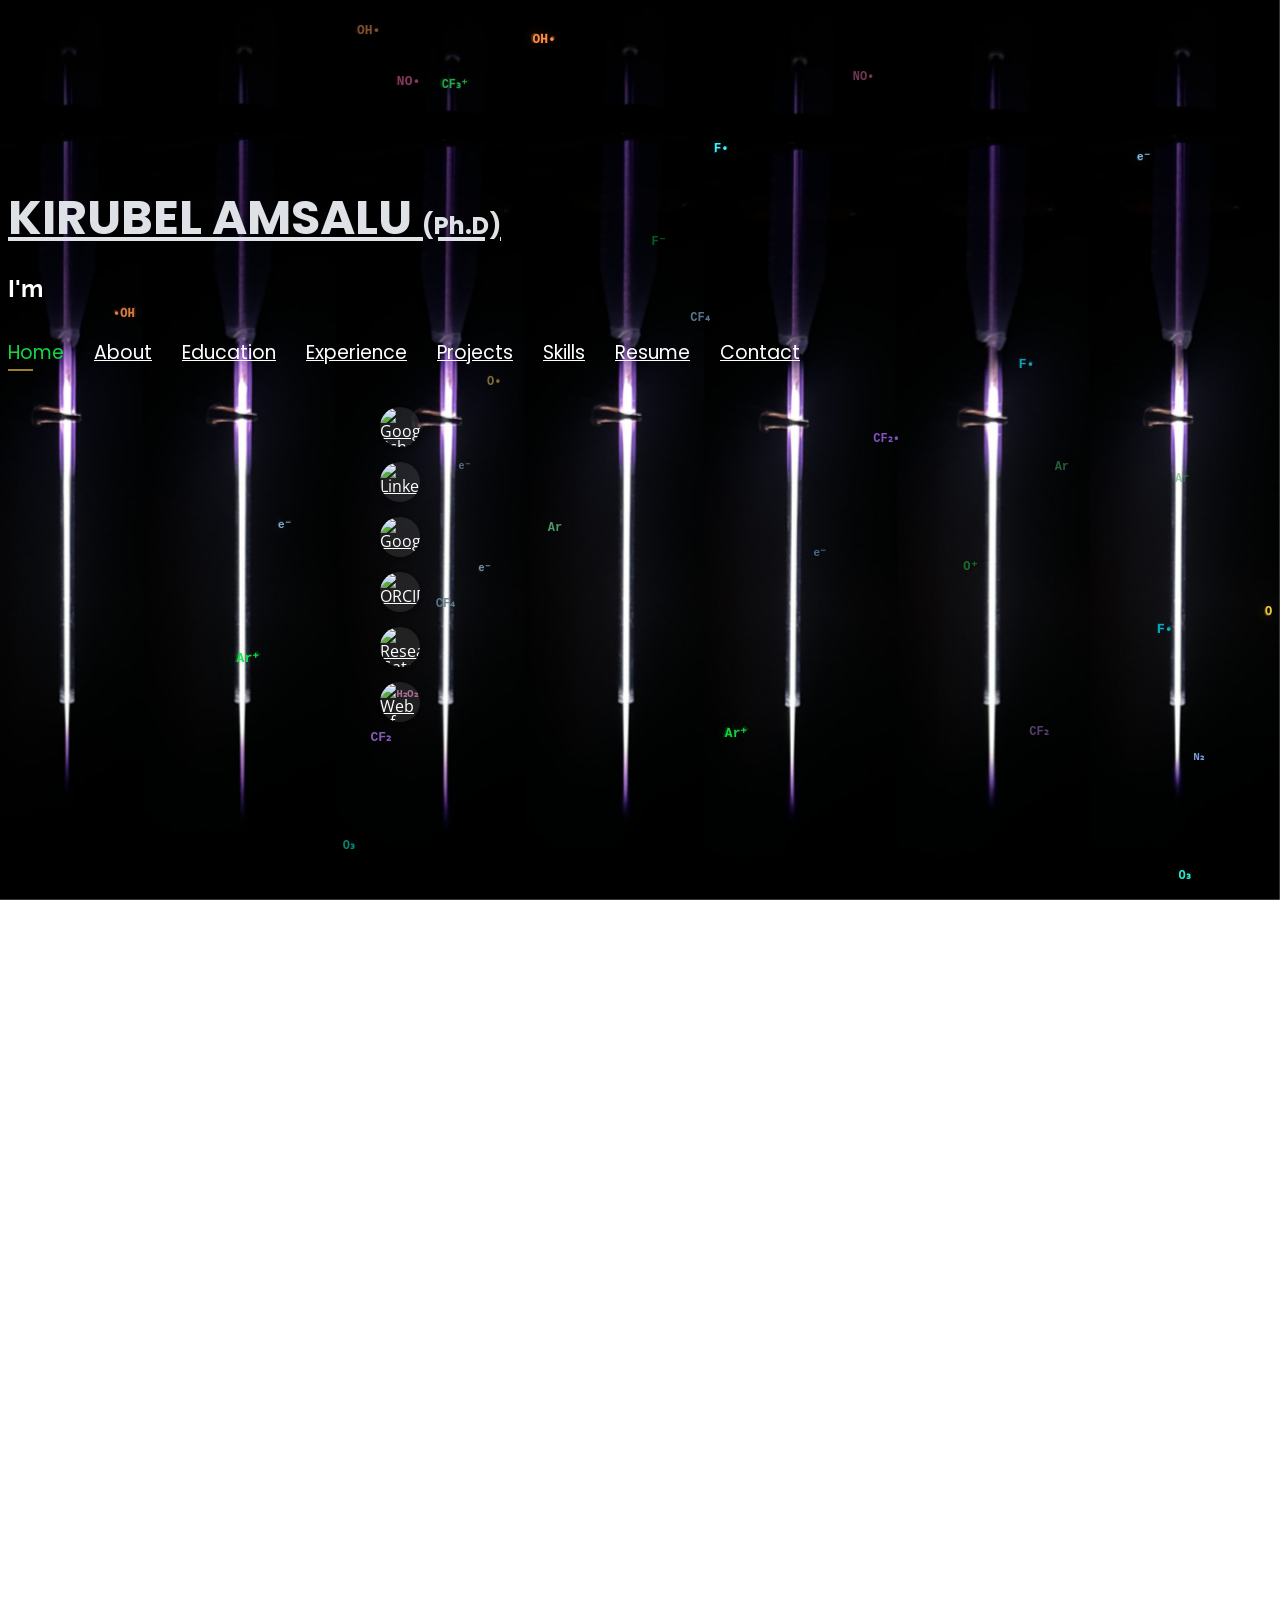
==== commit b850ab56: "Fix skills images, project filters, AOS jiggle; add plasma species animation - Remove skill-card flo" ====
--- a/index.html
+++ b/index.html
@@ -929,6 +929,10 @@
     }
 
     window.addEventListener('resize', resize);
+    // ResizeObserver catches header height change (100vh → 90px) that window resize misses
+    if (window.ResizeObserver) {
+      new ResizeObserver(function() { resize(); }).observe(canvas.parentElement);
+    }
     resize();
 
     function draw() {
--- a/assets/css/style.css
+++ b/assets/css/style.css
@@ -1634,27 +1634,7 @@
   transition: left 0.55s ease, opacity 0.1s ease;
 }
 
-/* Skill card float animation */
-@keyframes skill-float {
-  0%   { transform: translateY(0px);  }
-  50%  { transform: translateY(-5px); }
-  100% { transform: translateY(0px);  }
-}
-.skill-card {
-  animation: skill-float 3.5s ease-in-out infinite;
-}
-.skill-card:nth-child(2)  { animation-delay: 0.3s; }
-.skill-card:nth-child(3)  { animation-delay: 0.6s; }
-.skill-card:nth-child(4)  { animation-delay: 0.9s; }
-.skill-card:nth-child(5)  { animation-delay: 1.2s; }
-.skill-card:nth-child(6)  { animation-delay: 1.5s; }
-.skill-card:nth-child(7)  { animation-delay: 1.8s; }
-.skill-card:nth-child(8)  { animation-delay: 2.1s; }
-.skill-card:nth-child(9)  { animation-delay: 2.4s; }
-.skill-card:nth-child(10) { animation-delay: 2.7s; }
-.skill-card:nth-child(11) { animation-delay: 3.0s; }
-.skill-card:nth-child(12) { animation-delay: 3.3s; }
-.skill-card:hover { animation-play-state: paused; transform: translateY(-6px) scale(1.04); }
+.skill-card:hover { transform: translateY(-6px) scale(1.04); }
 
 /* Skills section box fade-slide on section open */
 @keyframes slide-up-fade {
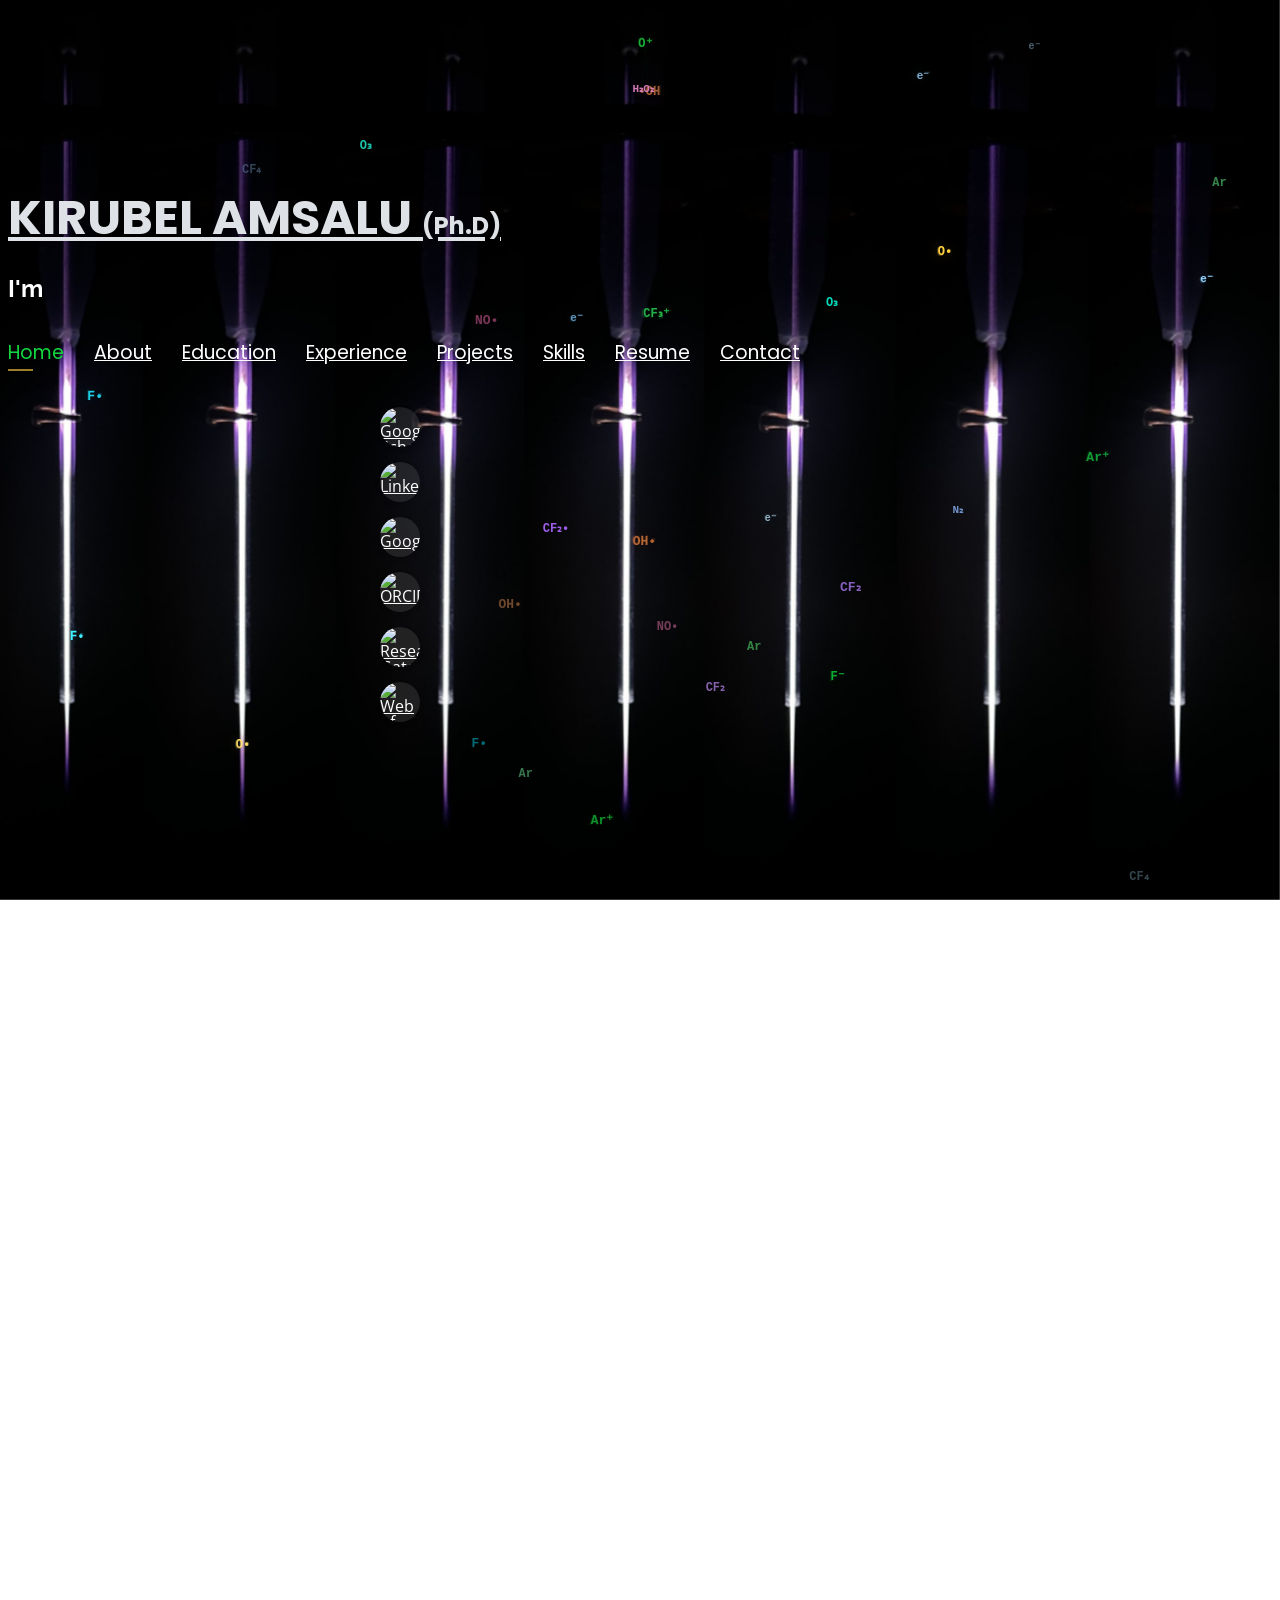
==== commit d017d9a7: "Add Food Research International 2026 paper to portfolio New collaborative paper: Reduction in fungal" ====
--- a/index.html
+++ b/index.html
@@ -421,6 +421,23 @@
             <h5>Dibutyl Phthalate Removal from Water using OH Radicals</h5>
             <p class="pc-journal">Chemical Engineering Journal <span class="pc-year">· 2024</span></p>
             <a href="https://doi.org/10.1016/j.cej.2024.157895" target="_blank" class="pc-doi">DOI →</a>
+          </div>
+        </div>
+        <div class="col-lg-4 col-md-6 portfolio-item filter-collaborative">
+          <div class="portfolio-wrap">
+            <img src="assets/img/project/Food Research.jpg" class="img-fluid" alt="Food Research">
+            <div class="portfolio-info">
+              <div class="portfolio-links">
+                <a href="https://doi.org/10.1016/j.foodres.2026.119620" target="_blank" rel="noopener noreferrer" title="Open Publication">
+                  <i class="bx bx-link-external"></i>
+                </a>
+              </div>
+            </div>
+          </div>
+          <div class="portfolio-card-meta">
+            <h5>Reduction in Fungal Viability, Mycotoxicity, and Cytotoxicity in Green Coffee Beans Treated with Plasma Nitric Oxide Water</h5>
+            <p class="pc-journal">Food Research International <span class="pc-year">· 2026</span></p>
+            <a href="https://doi.org/10.1016/j.foodres.2026.119620" target="_blank" class="pc-doi">DOI →</a>
           </div>
         </div>
 
--- a/assets/css/style.css
+++ b/assets/css/style.css
@@ -1698,15 +1698,8 @@
 .section-show .interests .col-lg-3:nth-child(5) .icon-box { animation-delay: 0.45s; }
 .section-show .interests .col-lg-3:nth-child(6) .icon-box { animation-delay: 0.55s; }
 
-/* Portfolio card entrance */
-@keyframes card-in {
-  from { transform: translateY(20px); opacity: 0; }
-  to   { transform: translateY(0);    opacity: 1; }
-}
-.section-show .portfolio-item {
-  animation: card-in 0.45s ease forwards;
-  opacity: 0;
-}
+/* Portfolio card entrance — applied once via JS, not CSS, to avoid opacity
+   conflicts when jQuery show/hide toggles display:none → block on filtering */
 
 /* Contact info-box entrance */
 @keyframes info-box-in {
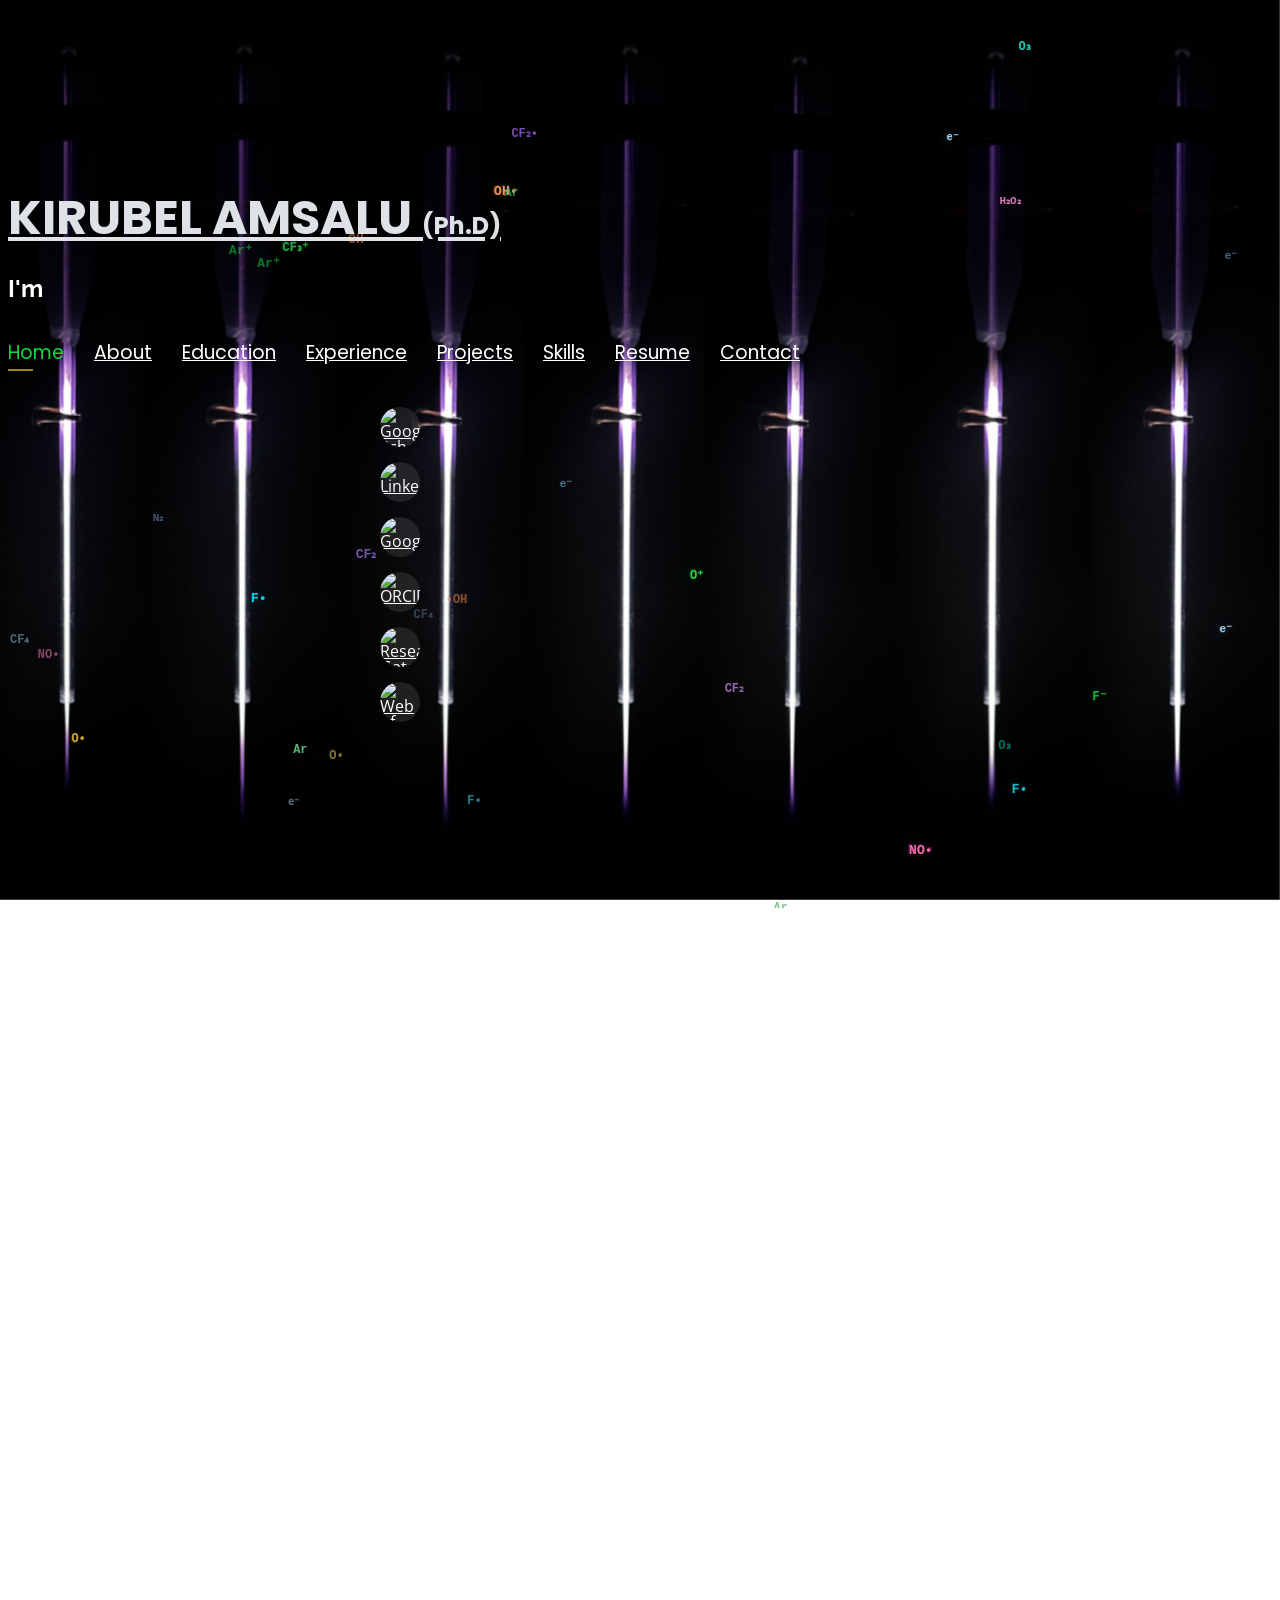
==== commit 6c44b80d: "Add Scientific Reports 2026 publication (Bauhinia variegata / lung cancer) Adds collaborative public" ====
--- a/index.html
+++ b/index.html
@@ -359,7 +359,7 @@
       <!-- Research stats bar -->
       <div class="projects-stats-bar" data-aos="fade-up">
         <div class="stat-item">
-          <div class="stat-number" id="stat-pubs">13</div>
+          <div class="stat-number" id="stat-pubs">14</div>
           <div class="stat-label">Publications</div>
         </div>
         <div class="stat-item">
@@ -438,6 +438,24 @@
             <h5>Reduction in Fungal Viability, Mycotoxicity, and Cytotoxicity in Green Coffee Beans Treated with Plasma Nitric Oxide Water</h5>
             <p class="pc-journal">Food Research International <span class="pc-year">· 2026</span></p>
             <a href="https://doi.org/10.1016/j.foodres.2026.119620" target="_blank" class="pc-doi">DOI →</a>
+          </div>
+        </div>
+
+        <div class="col-lg-4 col-md-6 portfolio-item filter-collaborative">
+          <div class="portfolio-wrap">
+            <img src="assets/img/project/Scientific.png" class="img-fluid" alt="Bauhinia variegata Lung Cancer">
+            <div class="portfolio-info">
+              <div class="portfolio-links">
+                <a href="https://doi.org/10.1038/s41598-026-67214-5" target="_blank" rel="noopener noreferrer" title="Open Publication">
+                  <i class="bx bx-link-external"></i>
+                </a>
+              </div>
+            </div>
+          </div>
+          <div class="portfolio-card-meta">
+            <h5>NO-Enriched PAW Synergistically Enhances Anticancer Activity of <em>Bauhinia variegata</em> in Lung Cancer</h5>
+            <p class="pc-journal">Scientific Reports <span class="pc-year">· 2026</span></p>
+            <a href="https://doi.org/10.1038/s41598-026-67214-5" target="_blank" class="pc-doi">DOI →</a>
           </div>
         </div>
 
@@ -833,7 +851,7 @@
       var cit  = document.getElementById('stat-cit');
       var h    = document.getElementById('stat-h');
       var yr   = document.getElementById('stat-yr');
-      if (pubs) { pubs.textContent = '0'; countUp(pubs, 13,  false, 1400); }
+      if (pubs) { pubs.textContent = '0'; countUp(pubs, 14,  false, 1400); }
       if (cit)  { cit.childNodes[0].nodeValue = '0'; countUp(cit, 220, true, 1800); }
       if (h)    { h.textContent = '0';   countUp(h,   7,   false, 1000); }
       if (yr)   { yr.textContent = '0';  countUp(yr,  7,   false, 1000); }
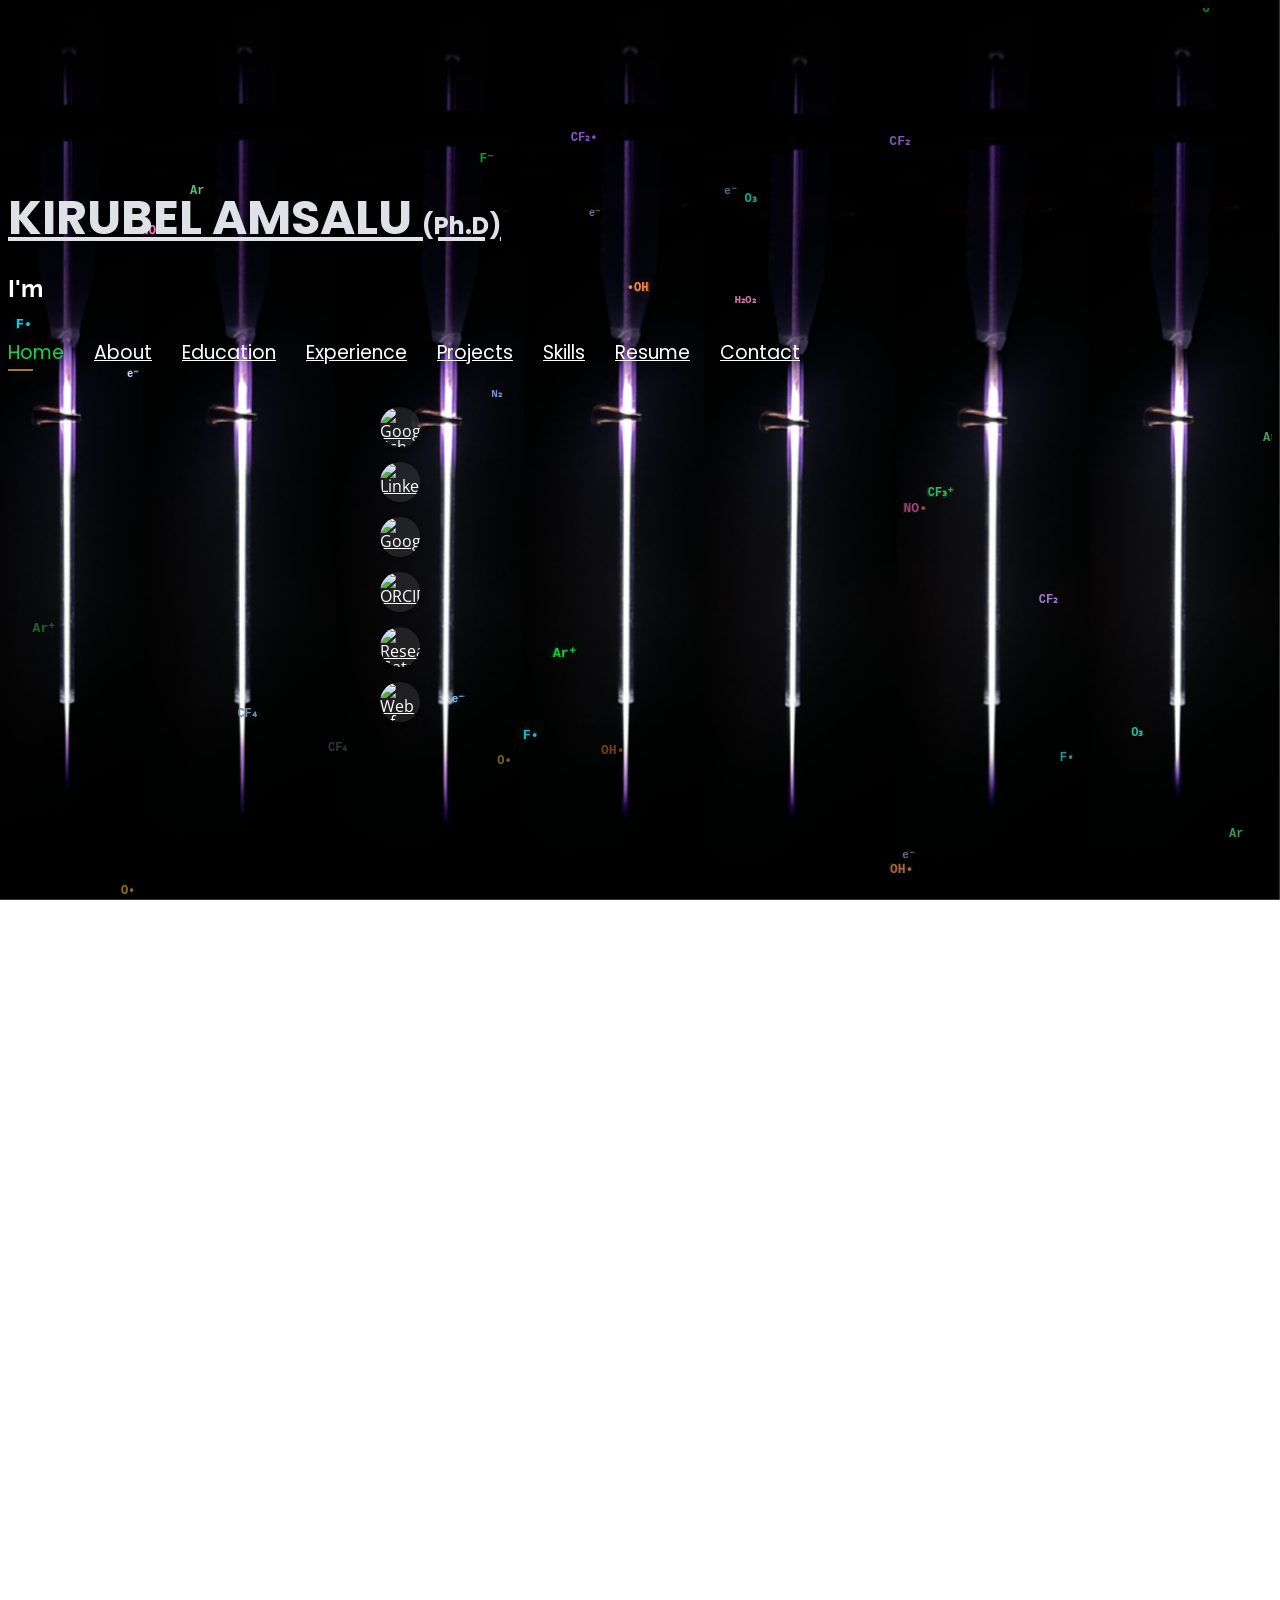
==== commit 68a6942d: "Fix filter buttons and publication image links - Add pointer-events:none to hidden sections so they " ====
--- a/index.html
+++ b/index.html
@@ -297,8 +297,10 @@
           <div class="tl-subtitle">Postdoctoral Researcher</div>
           <div class="tl-body">
             <ul>
-              <li>Development of plasma modeling.</li>
-              <li>OPA laser-LIF based measurement of kinetics of reactive species.</li>
+              <li>Development of plasma modeling simulation tools.</li>
+              <li>Analysis of radicals chemistry and density in Capacitively Coupled Plasmas.</li>
+              <li>OPA laser-LIF based measurement of kinetics of radicals.</li>
+              <li>Method development to examine alternative semiconductor processing gases with low GWPs/</li>
             </ul>
           </div>
         </li>
@@ -391,13 +393,11 @@
         <div class="col-lg-4 col-md-6 portfolio-item filter-personal">
           <div class="portfolio-wrap">
             <img src="assets/img/project/Pesticide.png" class="img-fluid" alt="Pesticide Degradation">
-            <div class="portfolio-info">
-              <div class="portfolio-links">
-                <a href="https://doi.org/10.1016/j.cej.2024.154364" target="_blank" rel="noopener noreferrer" title="Open Publication">
-                  <i class="bx bx-link-external"></i>
-                </a>
-              </div>
-            </div>
+            <a class="portfolio-info" href="https://doi.org/10.1016/j.cej.2024.154364" target="_blank" rel="noopener noreferrer" title="Open Publication">
+              <div class="portfolio-links">
+                <i class="bx bx-link-external"></i>
+              </div>
+            </a>
           </div>
           <div class="portfolio-card-meta">
             <h5>Pesticide Degradation from Green Coffee Beans</h5>
@@ -409,13 +409,11 @@
         <div class="col-lg-4 col-md-6 portfolio-item filter-personal">
           <div class="portfolio-wrap">
             <img src="assets/img/project/DBP.png" class="img-fluid" alt="DBP Removal">
-            <div class="portfolio-info">
-              <div class="portfolio-links">
-                <a href="https://doi.org/10.1016/j.cej.2024.157895" target="_blank" rel="noopener noreferrer" title="Open Publication">
-                  <i class="bx bx-link-external"></i>
-                </a>
-              </div>
-            </div>
+            <a class="portfolio-info" href="https://doi.org/10.1016/j.cej.2024.157895" target="_blank" rel="noopener noreferrer" title="Open Publication">
+              <div class="portfolio-links">
+                <i class="bx bx-link-external"></i>
+              </div>
+            </a>
           </div>
           <div class="portfolio-card-meta">
             <h5>Dibutyl Phthalate Removal from Water using OH Radicals</h5>
@@ -426,13 +424,11 @@
         <div class="col-lg-4 col-md-6 portfolio-item filter-collaborative">
           <div class="portfolio-wrap">
             <img src="assets/img/project/Food Research.jpg" class="img-fluid" alt="Food Research">
-            <div class="portfolio-info">
-              <div class="portfolio-links">
-                <a href="https://doi.org/10.1016/j.foodres.2026.119620" target="_blank" rel="noopener noreferrer" title="Open Publication">
-                  <i class="bx bx-link-external"></i>
-                </a>
-              </div>
-            </div>
+            <a class="portfolio-info" href="https://doi.org/10.1016/j.foodres.2026.119620" target="_blank" rel="noopener noreferrer" title="Open Publication">
+              <div class="portfolio-links">
+                <i class="bx bx-link-external"></i>
+              </div>
+            </a>
           </div>
           <div class="portfolio-card-meta">
             <h5>Reduction in Fungal Viability, Mycotoxicity, and Cytotoxicity in Green Coffee Beans Treated with Plasma Nitric Oxide Water</h5>
@@ -444,13 +440,11 @@
         <div class="col-lg-4 col-md-6 portfolio-item filter-collaborative">
           <div class="portfolio-wrap">
             <img src="assets/img/project/Scientific.png" class="img-fluid" alt="Bauhinia variegata Lung Cancer">
-            <div class="portfolio-info">
-              <div class="portfolio-links">
-                <a href="https://doi.org/10.1038/s41598-026-67214-5" target="_blank" rel="noopener noreferrer" title="Open Publication">
-                  <i class="bx bx-link-external"></i>
-                </a>
-              </div>
-            </div>
+            <a class="portfolio-info" href="https://doi.org/10.1038/s41598-026-67214-5" target="_blank" rel="noopener noreferrer" title="Open Publication">
+              <div class="portfolio-links">
+                <i class="bx bx-link-external"></i>
+              </div>
+            </a>
           </div>
           <div class="portfolio-card-meta">
             <h5>NO-Enriched PAW Synergistically Enhances Anticancer Activity of <em>Bauhinia variegata</em> in Lung Cancer</h5>
@@ -462,13 +456,11 @@
         <div class="col-lg-4 col-md-6 portfolio-item filter-personal">
           <div class="portfolio-wrap">
             <img src="assets/img/project/Cellulase.png" class="img-fluid" alt="Cellulase">
-            <div class="portfolio-info">
-              <div class="portfolio-links">
-                <a href="https://doi.org/10.1186/s40643-025-01006-z#Abs1" target="_blank" rel="noopener noreferrer" title="Open Publication">
-                  <i class="bx bx-link-external"></i>
-                </a>
-              </div>
-            </div>
+            <a class="portfolio-info" href="https://doi.org/10.1186/s40643-025-01006-z#Abs1" target="_blank" rel="noopener noreferrer" title="Open Publication">
+              <div class="portfolio-links">
+                <i class="bx bx-link-external"></i>
+              </div>
+            </a>
           </div>
           <div class="portfolio-card-meta">
             <h5>NTP Promoting Cellulase Production</h5>
@@ -480,13 +472,11 @@
         <div class="col-lg-4 col-md-6 portfolio-item filter-collaborative">
           <div class="portfolio-wrap">
             <img src="assets/img/project/PoF.jpg" class="img-fluid" alt="OH Radicals Diagnostics">
-            <div class="portfolio-info">
-              <div class="portfolio-links">
-                <a href="https://doi.org/10.1063/5.0272728" target="_blank" rel="noopener noreferrer" title="Open Publication">
-                  <i class="bx bx-link-external"></i>
-                </a>
-              </div>
-            </div>
+            <a class="portfolio-info" href="https://doi.org/10.1063/5.0272728" target="_blank" rel="noopener noreferrer" title="Open Publication">
+              <div class="portfolio-links">
+                <i class="bx bx-link-external"></i>
+              </div>
+            </a>
           </div>
           <div class="portfolio-card-meta">
             <h5>Spatial and Temporal Diagnostics of OH Radicals</h5>
@@ -498,13 +488,11 @@
         <div class="col-lg-4 col-md-6 portfolio-item filter-collaborative">
           <div class="portfolio-wrap">
             <img src="assets/img/project/CBZ.jpg" class="img-fluid" alt="Carbamazepine">
-            <div class="portfolio-info">
-              <div class="portfolio-links">
-                <a href="https://doi.org/10.1016/j.jece.2025.117644" target="_blank" rel="noopener noreferrer" title="Open Publication">
-                  <i class="bx bx-link-external"></i>
-                </a>
-              </div>
-            </div>
+            <a class="portfolio-info" href="https://doi.org/10.1016/j.jece.2025.117644" target="_blank" rel="noopener noreferrer" title="Open Publication">
+              <div class="portfolio-links">
+                <i class="bx bx-link-external"></i>
+              </div>
+            </a>
           </div>
           <div class="portfolio-card-meta">
             <h5>Carbamazepine Degradation using APPJ-Generated Species</h5>
@@ -516,13 +504,11 @@
         <div class="col-lg-4 col-md-6 portfolio-item filter-collaborative">
           <div class="portfolio-wrap">
             <img src="assets/img/project/sabnaj.jpg" class="img-fluid" alt="Seaweed Tomato">
-            <div class="portfolio-info">
-              <div class="portfolio-links">
-                <a href="https://doi.org/10.1016/j.foodchem.2025.144747" target="_blank" rel="noopener noreferrer" title="Open Publication">
-                  <i class="bx bx-link-external"></i>
-                </a>
-              </div>
-            </div>
+            <a class="portfolio-info" href="https://doi.org/10.1016/j.foodchem.2025.144747" target="_blank" rel="noopener noreferrer" title="Open Publication">
+              <div class="portfolio-links">
+                <i class="bx bx-link-external"></i>
+              </div>
+            </a>
           </div>
           <div class="portfolio-card-meta">
             <h5>Synergy Between Plasma Water and Seaweed Biostimulants in Tomato</h5>
@@ -534,13 +520,11 @@
         <div class="col-lg-4 col-md-6 portfolio-item filter-collaborative">
           <div class="portfolio-wrap">
             <img src="assets/img/project/Pak Choi.jpg" class="img-fluid" alt="Pak Choi">
-            <div class="portfolio-info">
-              <div class="portfolio-links">
-                <a href="https://doi.org/10.1016/j.fmre.2024.06.010" target="_blank" rel="noopener noreferrer" title="Open Publication">
-                  <i class="bx bx-link-external"></i>
-                </a>
-              </div>
-            </div>
+            <a class="portfolio-info" href="https://doi.org/10.1016/j.fmre.2024.06.010" target="_blank" rel="noopener noreferrer" title="Open Publication">
+              <div class="portfolio-links">
+                <i class="bx bx-link-external"></i>
+              </div>
+            </a>
           </div>
           <div class="portfolio-card-meta">
             <h5>Enhancing Growth and Salinity Tolerance of Pak Choi Plants</h5>
@@ -552,13 +536,11 @@
         <div class="col-lg-4 col-md-6 portfolio-item filter-collaborative">
           <div class="portfolio-wrap">
             <img src="assets/img/project/Praj.jpg" class="img-fluid" alt="PVA Films">
-            <div class="portfolio-info">
-              <div class="portfolio-links">
-                <a href="https://doi.org/10.1002/ppap.202300102" target="_blank" rel="noopener noreferrer" title="Open Publication">
-                  <i class="bx bx-link-external"></i>
-                </a>
-              </div>
-            </div>
+            <a class="portfolio-info" href="https://doi.org/10.1002/ppap.202300102" target="_blank" rel="noopener noreferrer" title="Open Publication">
+              <div class="portfolio-links">
+                <i class="bx bx-link-external"></i>
+              </div>
+            </a>
           </div>
           <div class="portfolio-card-meta">
             <h5>Surface Activation of Polyvinyl Alcohol Films</h5>
@@ -570,13 +552,11 @@
         <div class="col-lg-4 col-md-6 portfolio-item filter-collaborative">
           <div class="portfolio-wrap">
             <img src="assets/img/project/TPH.jpg" class="img-fluid" alt="TPH Soil">
-            <div class="portfolio-info">
-              <div class="portfolio-links">
-                <a href="https://doi.org/10.1016/j.envres.2023.117398" target="_blank" rel="noopener noreferrer" title="Open Publication">
-                  <i class="bx bx-link-external"></i>
-                </a>
-              </div>
-            </div>
+            <a class="portfolio-info" href="https://doi.org/10.1016/j.envres.2023.117398" target="_blank" rel="noopener noreferrer" title="Open Publication">
+              <div class="portfolio-links">
+                <i class="bx bx-link-external"></i>
+              </div>
+            </a>
           </div>
           <div class="portfolio-card-meta">
             <h5>Total Petroleum Hydrocarbon Removal from Soil using Ozone</h5>
@@ -588,13 +568,11 @@
         <div class="col-lg-4 col-md-6 portfolio-item filter-collaborative">
           <div class="portfolio-wrap">
             <img src="assets/img/project/Ampicilline.jpg" class="img-fluid" alt="Ampicillin">
-            <div class="portfolio-info">
-              <div class="portfolio-links">
-                <a href="https://doi.org/10.1016/j.jece.2024.113445" target="_blank" rel="noopener noreferrer" title="Open Publication">
-                  <i class="bx bx-link-external"></i>
-                </a>
-              </div>
-            </div>
+            <a class="portfolio-info" href="https://doi.org/10.1016/j.jece.2024.113445" target="_blank" rel="noopener noreferrer" title="Open Publication">
+              <div class="portfolio-links">
+                <i class="bx bx-link-external"></i>
+              </div>
+            </a>
           </div>
           <div class="portfolio-card-meta">
             <h5>Ampicillin Removal from Water using APPJ Discharge</h5>
@@ -606,13 +584,11 @@
         <div class="col-lg-4 col-md-6 portfolio-item filter-collaborative">
           <div class="portfolio-wrap">
             <img src="assets/img/project/Dual duty cycle.jpg" class="img-fluid" alt="Dual Duty Cycle">
-            <div class="portfolio-info">
-              <div class="portfolio-links">
-                <a href="https://doi.org/10.1002/ppap.202400098" target="_blank" rel="noopener noreferrer" title="Open Publication">
-                  <i class="bx bx-link-external"></i>
-                </a>
-              </div>
-            </div>
+            <a class="portfolio-info" href="https://doi.org/10.1002/ppap.202400098" target="_blank" rel="noopener noreferrer" title="Open Publication">
+              <div class="portfolio-links">
+                <i class="bx bx-link-external"></i>
+              </div>
+            </a>
           </div>
           <div class="portfolio-card-meta">
             <h5>Dual Duty Cycle for Selective Generation of Reactive Species</h5>
@@ -624,13 +600,11 @@
         <div class="col-lg-4 col-md-6 portfolio-item filter-collaborative">
           <div class="portfolio-wrap">
             <img src="assets/img/project/Textile Dye.jpg" class="img-fluid" alt="Textile Dye">
-            <div class="portfolio-info">
-              <div class="portfolio-links">
-                <a href="https://doi.org/10.1016/j.jenvman.2024.122554" target="_blank" rel="noopener noreferrer" title="Open Publication">
-                  <i class="bx bx-link-external"></i>
-                </a>
-              </div>
-            </div>
+            <a class="portfolio-info" href="https://doi.org/10.1016/j.jenvman.2024.122554" target="_blank" rel="noopener noreferrer" title="Open Publication">
+              <div class="portfolio-links">
+                <i class="bx bx-link-external"></i>
+              </div>
+            </a>
           </div>
           <div class="portfolio-card-meta">
             <h5>Textile Dye Removal using Nitric Oxide Plasma Species</h5>
--- a/assets/css/style.css
+++ b/assets/css/style.css
@@ -362,6 +362,7 @@
   bottom: 100%;
   opacity: 0;
   z-index: 2;
+  pointer-events: none;
 }
 
 section.section-show {
@@ -371,6 +372,7 @@
   padding-top: 100px;
   padding-bottom: 80px;
   min-height: 100vh;
+  pointer-events: auto;
 }
 
 section .container {
@@ -904,7 +906,8 @@
   z-index: 4;
 }
 
-.portfolio .portfolio-wrap .portfolio-links a {
+.portfolio .portfolio-wrap .portfolio-links a,
+.portfolio .portfolio-wrap .portfolio-links i {
   color: #fff;
   margin: 0 2px;
   font-size: 28px;
@@ -912,8 +915,13 @@
   transition: 0.3s;
 }
 
-.portfolio .portfolio-wrap .portfolio-links a:hover {
+.portfolio .portfolio-wrap .portfolio-links a:hover,
+.portfolio .portfolio-wrap a.portfolio-info:hover .portfolio-links i {
   color: #63eda3;
+}
+
+.portfolio .portfolio-wrap a.portfolio-info {
+  text-decoration: none;
 }
 
 .portfolio .portfolio-wrap:hover::before {
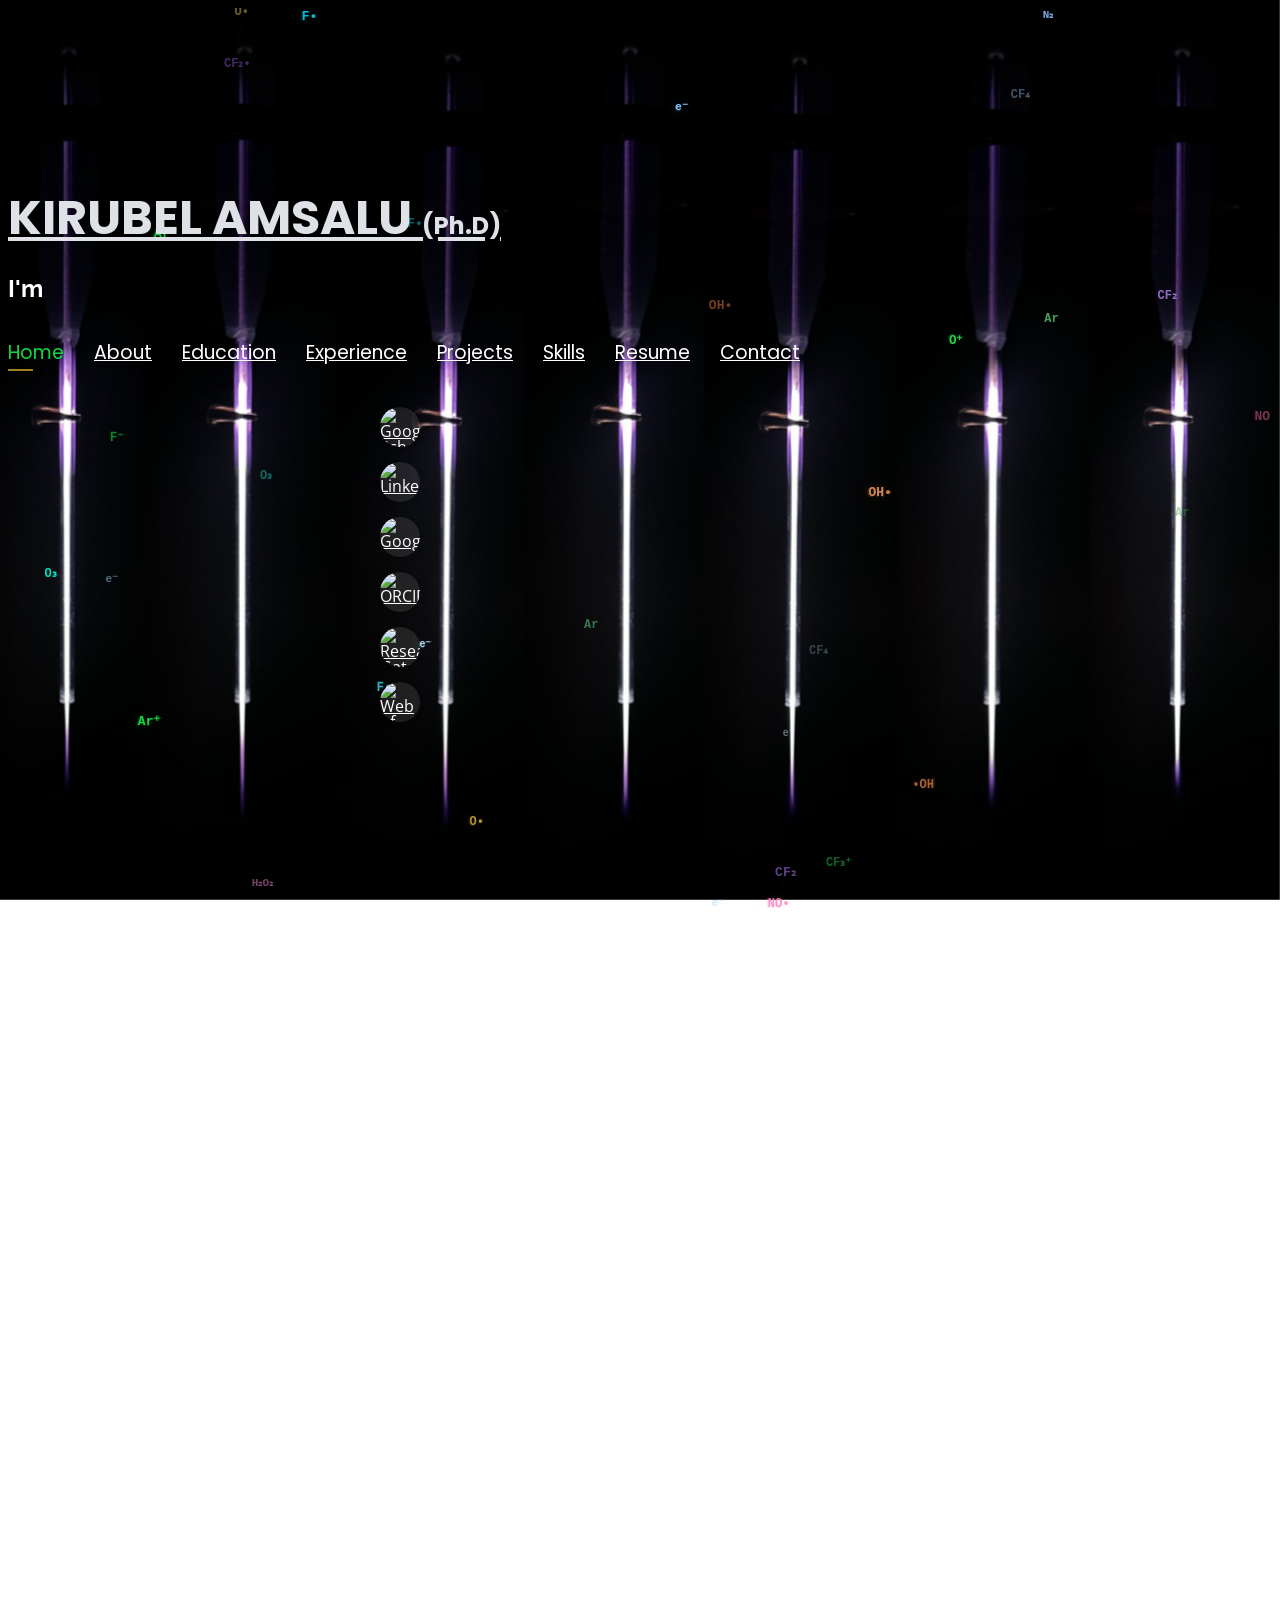
==== commit 6b17f1b6: "Move Cellulase paper to Collaborative filter Bioresources and Bioprocessing 2025 paper is collaborat" ====
--- a/index.html
+++ b/index.html
@@ -453,7 +453,7 @@
           </div>
         </div>
 
-        <div class="col-lg-4 col-md-6 portfolio-item filter-personal">
+        <div class="col-lg-4 col-md-6 portfolio-item filter-collaborative">
           <div class="portfolio-wrap">
             <img src="assets/img/project/Cellulase.png" class="img-fluid" alt="Cellulase">
             <a class="portfolio-info" href="https://doi.org/10.1186/s40643-025-01006-z#Abs1" target="_blank" rel="noopener noreferrer" title="Open Publication">
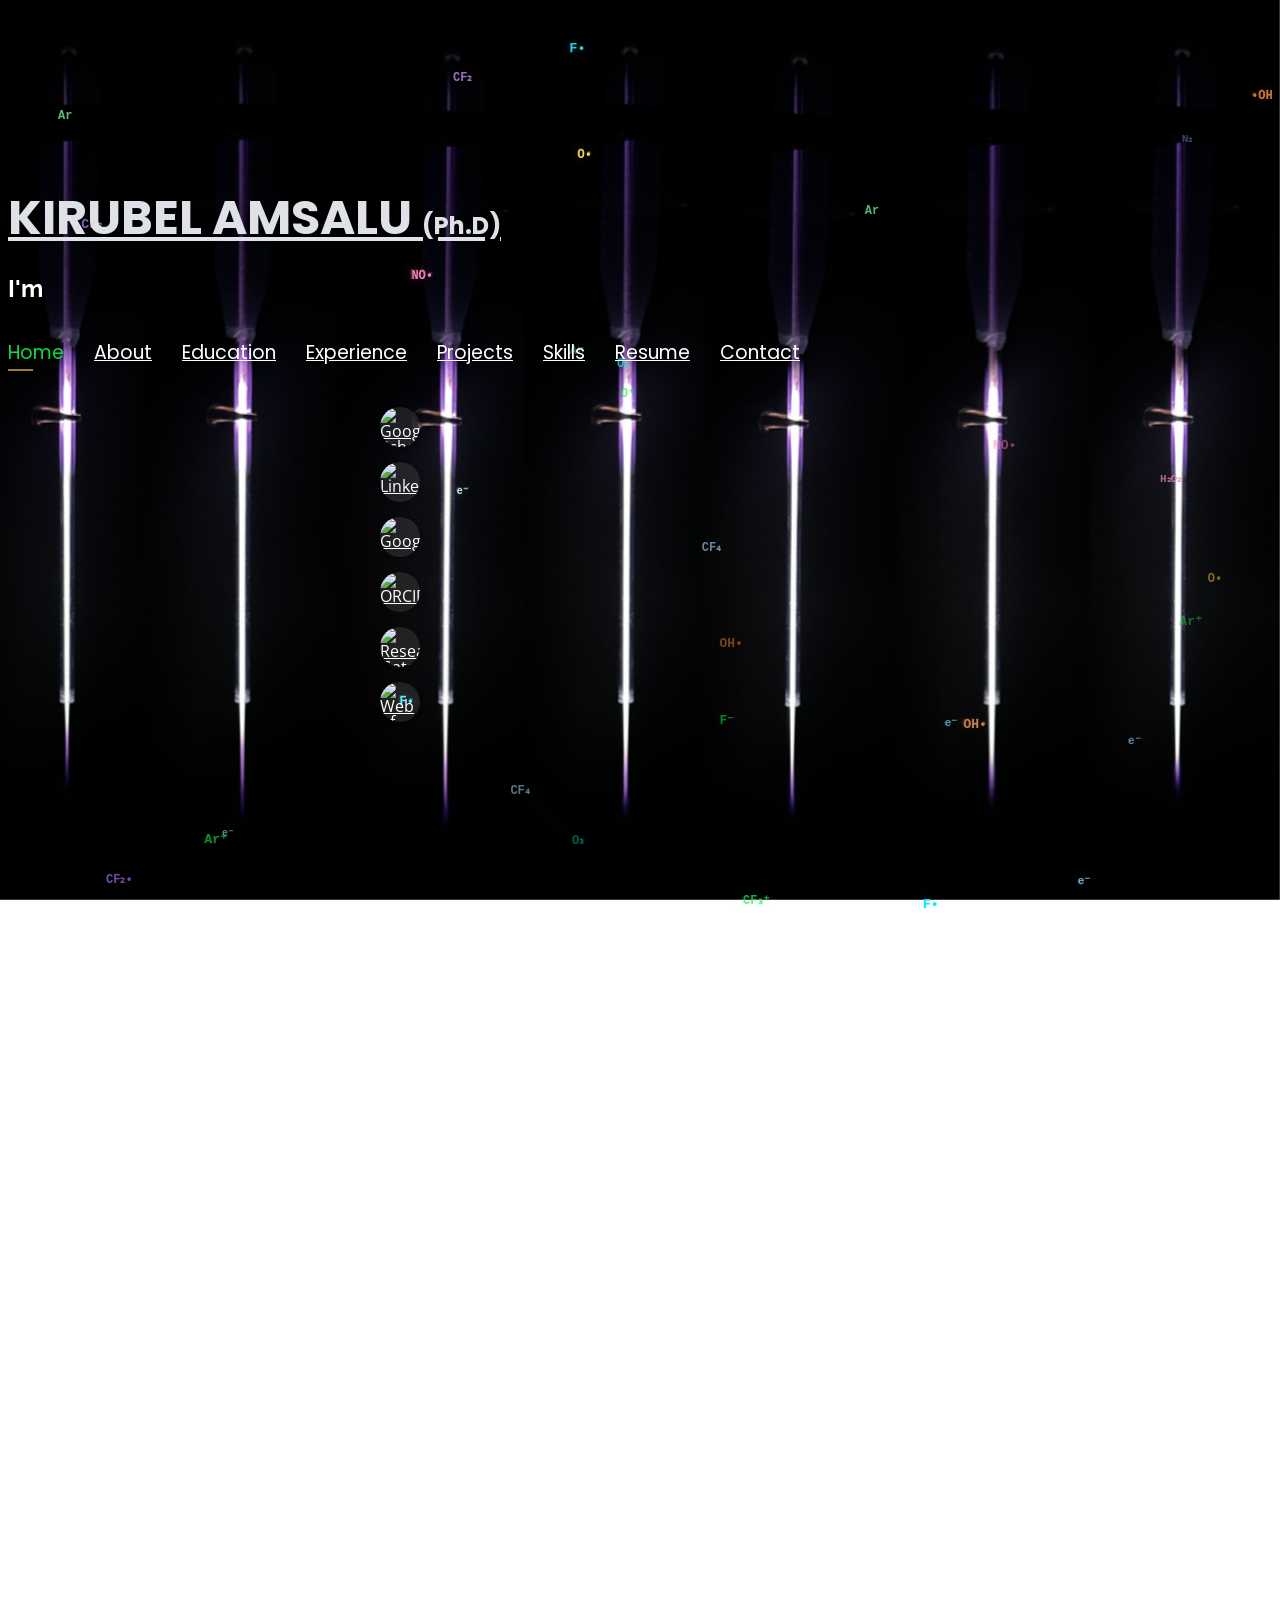
==== commit c3c98195: "Fix punctuation in experience bullet point Co-Authored-By: Claude Sonnet 4.6 <noreply@anthropic.com>" ====
--- a/index.html
+++ b/index.html
@@ -300,7 +300,7 @@
               <li>Development of plasma modeling simulation tools.</li>
               <li>Analysis of radicals chemistry and density in Capacitively Coupled Plasmas.</li>
               <li>OPA laser-LIF based measurement of kinetics of radicals.</li>
-              <li>Method development to examine alternative semiconductor processing gases with low GWPs/</li>
+              <li>Method development to examine alternative semiconductor processing gases with low GWPs.</li>
             </ul>
           </div>
         </li>
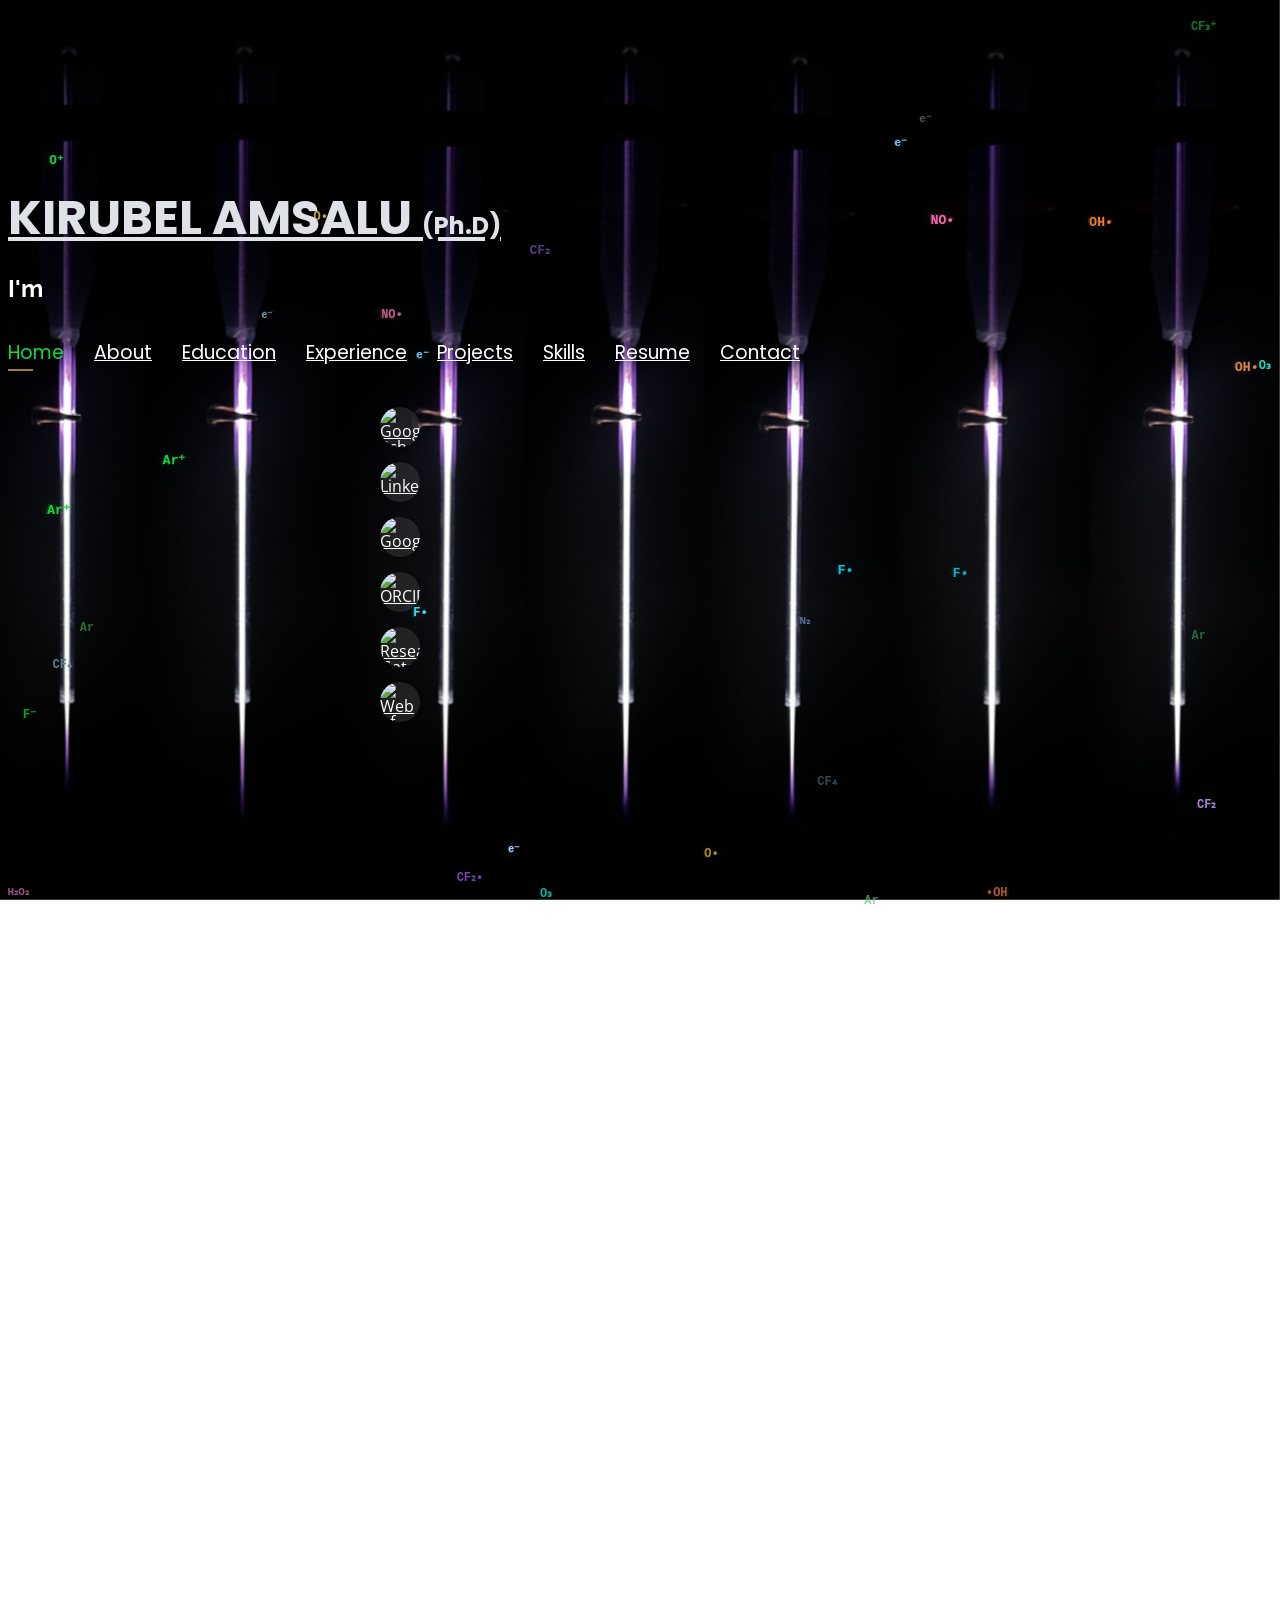
==== commit cc647a96: "Add Separation and Purification Technology 2026 publication Non-thermal plasma-induced methylparaben" ====
--- a/index.html
+++ b/index.html
@@ -361,7 +361,7 @@
       <!-- Research stats bar -->
       <div class="projects-stats-bar" data-aos="fade-up">
         <div class="stat-item">
-          <div class="stat-number" id="stat-pubs">14</div>
+          <div class="stat-number" id="stat-pubs">15</div>
           <div class="stat-label">Publications</div>
         </div>
         <div class="stat-item">
@@ -610,6 +610,22 @@
             <h5>Textile Dye Removal using Nitric Oxide Plasma Species</h5>
             <p class="pc-journal">Journal of Environmental Management <span class="pc-year">· 2024</span></p>
             <a href="https://doi.org/10.1016/j.jenvman.2024.122554" target="_blank" class="pc-doi">DOI →</a>
+          </div>
+        </div>
+
+        <div class="col-lg-4 col-md-6 portfolio-item filter-collaborative">
+          <div class="portfolio-wrap">
+            <img src="assets/img/project/Separation.png" class="img-fluid" alt="Methylparaben Degradation">
+            <a class="portfolio-info" href="https://doi.org/10.1016/j.seppur.2026.140029" target="_blank" rel="noopener noreferrer" title="Open Publication">
+              <div class="portfolio-links">
+                <i class="bx bx-link-external"></i>
+              </div>
+            </a>
+          </div>
+          <div class="portfolio-card-meta">
+            <h5>Non-thermal Plasma-Induced Methylparaben Degradation in Water</h5>
+            <p class="pc-journal">Separation and Purification Technology <span class="pc-year">· 2026</span></p>
+            <a href="https://doi.org/10.1016/j.seppur.2026.140029" target="_blank" class="pc-doi">DOI →</a>
           </div>
         </div>
 
@@ -825,7 +841,7 @@
       var cit  = document.getElementById('stat-cit');
       var h    = document.getElementById('stat-h');
       var yr   = document.getElementById('stat-yr');
-      if (pubs) { pubs.textContent = '0'; countUp(pubs, 14,  false, 1400); }
+      if (pubs) { pubs.textContent = '0'; countUp(pubs, 15,  false, 1400); }
       if (cit)  { cit.childNodes[0].nodeValue = '0'; countUp(cit, 220, true, 1800); }
       if (h)    { h.textContent = '0';   countUp(h,   7,   false, 1000); }
       if (yr)   { yr.textContent = '0';  countUp(yr,  7,   false, 1000); }
